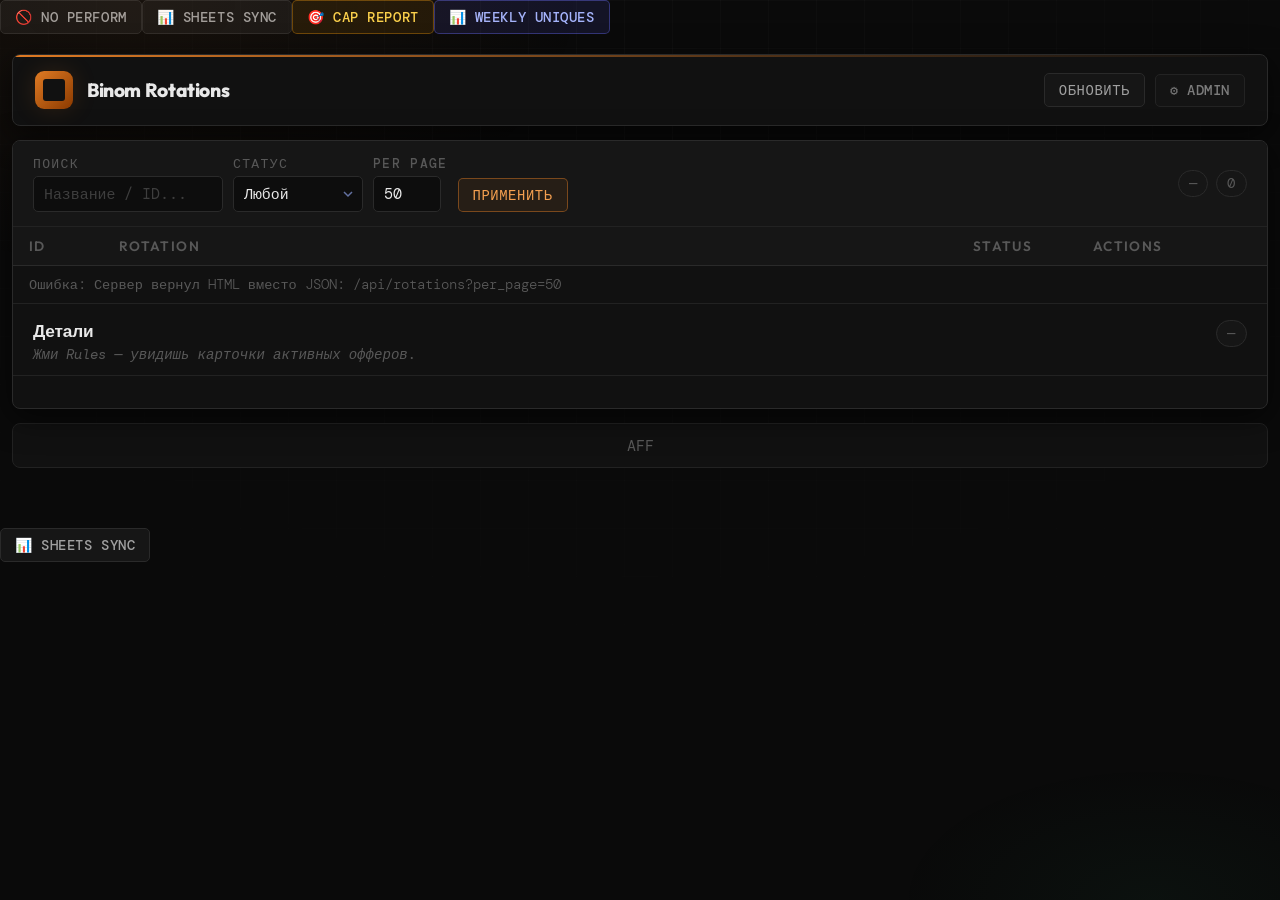
==== templates/index.html @ c3b51c66 "offer auto stop" ====
<!doctype html>
<html lang="ru">
<head>
  <meta charset="UTF-8" />
  <meta name="viewport" content="width=device-width, initial-scale=1.0"/>
  <title>AFF Panel</title>
  <link rel="icon" href="data:image/svg+xml,<svg xmlns='http://www.w3.org/2000/svg' viewBox='0 0 100 100'><text y='.9em' font-size='90'>⚙️</text></svg>">
  <link rel="stylesheet" href="/static/css/styles.css" />
  <link rel="stylesheet" href="/static/css/admin.css" />
</head>
<body>
  <div class="bg"></div>

  <div class="app">
    <header class="topbar">
      <div class="brand">
        <div class="logo"></div>
        <div><div class="title">Binom Rotations</div></div>
      </div>
      <div class="actions">
        <button id="btnRefresh" class="btn">Обновить</button>
        <button class="btn" onclick="openAdmin()" style="opacity:.75;font-size:.85em">⚙️ Admin</button>
      </div>
    </header>

    <section class="panel">
      <div class="panel-head">
        <div class="filters">
          <label class="field"><span>Поиск</span><input id="q" type="text" placeholder="Название / ID..." autocomplete="off"/></label>
          <label class="field"><span>Статус</span>
            <select id="status">
              <option value="">Любой</option>
              <option value="active">active</option>
              <option value="paused">paused</option>
              <option value="deleted">deleted</option>
            </select>
          </label>
          <label class="field small"><span>Per page</span><input id="perPage" type="number" min="1" max="500" value="50"/></label>
          <button id="btnApply" class="btn primary">Применить</button>
        </div>
        <div class="meta">
          <div class="pill" id="serverTime">—</div>
          <div class="pill" id="countPill">0</div>
        </div>
      </div>

      <div class="table-wrap">
        <table class="table">
          <thead><tr>
            <th style="width:90px">ID</th><th>Rotation</th>
            <th style="width:120px">Status</th><th style="width:190px">Actions</th>
          </tr></thead>
          <tbody id="rows"><tr><td colspan="4" class="muted">Нажми "Обновить".</td></tr></tbody>
        </table>
      </div>

      <div class="details">
        <div class="details-head">
          <div>
            <div class="details-title" id="detailsTitle">Детали</div>
            <div class="details-sub" id="detailsSub">Жми Rules — увидишь карточки активных офферов.</div>
          </div>
          <div class="details-search" id="detailsSearchWrap" style="display:none">
            <input id="offerSearch" type="text" placeholder="Поиск оффера..." autocomplete="off"/>
            <span id="offerSearchCount" class="pill">—</span>
          </div>
          <div class="pill" id="detailsMeta">—</div>
        </div>
        <div id="cards" class="cards"></div>
        <pre id="detailsJson" style="display:none">{}</pre>
      </div>
    </section>

    <footer class="footer"><span class="muted">AFF</span></footer>
  </div>

  <!-- ═══════ ADMIN OVERLAY ═══════ -->
  <div id="adminOverlay">

    <!-- Login -->
    <div id="adminLoginScreen">
      <div class="adm-login-box">
        <h2>⚙️ Admin Panel</h2>
        <div class="adm-field"><label>Логин</label><input class="adm-inp" id="admLoginUser" type="text" placeholder="admin"></div>
        <div class="adm-field"><label>Пароль</label><input class="adm-inp" id="admLoginPass" type="password" placeholder="••••••"></div>
        <button class="adm-btn primary" style="width:100%;justify-content:center;margin-top:4px" onclick="admDoLogin()">Войти</button>
        <div class="adm-err" id="admLoginErr"></div>
        <div style="margin-top:14px;text-align:center"><button class="adm-btn sm" onclick="closeAdmin()">← На главную</button></div>
      </div>
    </div>

    <!-- App -->
    <div id="adminApp">

      <!-- Sidebar -->
      <div class="adm-sidebar">
        <div class="adm-logo">
          <div class="adm-logo-dot"></div>
          AFF Panel
        </div>
        <div class="adm-nav">
          <div class="adm-nav-section">Основное</div>
          <div class="adm-nav-item active" onclick="admNav('networks')" id="adm-nav-networks">
            <span class="ico">🌐</span> Сети
          </div>
          <div class="adm-nav-item" onclick="admNav('requests')" id="adm-nav-requests">
            <span class="ico">📋</span> Заявки
            <span id="admPendingBadge" class="adm-nav-badge" style="display:none"></span>
          </div>
          <div class="adm-nav-section">Аналитика</div>
          <div class="adm-nav-item" onclick="admNav('tracking')" id="adm-nav-tracking">
            <span class="ico">📅</span> Трекинг
          </div>
          <div class="adm-nav-item" onclick="admNav('rates')" id="adm-nav-rates">
            <span class="ico">💰</span> Ставки
          </div>
          <div class="adm-nav-section">Настройки</div>
          <div class="adm-nav-item" onclick="admNav('users')" id="adm-nav-users">
            <span class="ico">👥</span> Пользователи
          </div>
        </div>
        <div class="adm-sidebar-bottom">
          <div class="adm-user-chip">
            <div class="adm-avatar" id="admAvatarLetters">AD</div>
            <span id="admSidebarUser">—</span>
            <button class="adm-theme-btn" onclick="admToggleTheme()" title="Сменить тему" id="admThemeBtn">🌙</button>
          </div>
          <div class="adm-sidebar-actions">
            <button class="adm-btn sm danger" onclick="admLogout()">Выйти</button>
            <button class="adm-btn sm" onclick="closeAdmin()">← Главная</button>
          </div>
        </div>
      </div>

      <!-- Main -->
      <div class="adm-main">
        <div class="adm-topbar">
          <span class="adm-topbar-title" id="admTopbarTitle">Сети</span>
          <div class="adm-topbar-actions" id="admTopbarActions"></div>
        </div>
        <div class="adm-content">

          <!-- Networks -->
          <div class="adm-panel active" id="adm-panel-networks">
            <div class="adm-toolbar">
              <button class="adm-btn" onclick="admLoadNetworks()" id="admSyncBtn">🔄 Обновить из Binom</button>
              <span id="admSyncStatus" class="adm-muted" style="font-size:.78em"></span>
            </div>
            <div class="adm-tbl-wrap">
              <table class="adm-tbl">
                <thead><tr>
                  <th>Название</th><th>ID</th><th>Аккаунт партнёра</th>
                  <th>Postback URL</th><th>Статус</th><th>Действия</th>
                </tr></thead>
                <tbody id="admNetworksTbody">
                  <tr><td colspan="6" class="adm-empty">Загрузка…</td></tr>
                </tbody>
              </table>
            </div>
          </div>

          <!-- Requests -->
          <div class="adm-panel" id="adm-panel-requests">
            <div class="adm-toolbar">
              <div class="adm-filter-chips">
                <span class="adm-chip active" onclick="admSetReqFilter(null,this)">Все</span>
                <span class="adm-chip" onclick="admSetReqFilter('pending',this)">⏳ Ожидают</span>
                <span class="adm-chip" onclick="admSetReqFilter('approved',this)">✅ Одобрены</span>
                <span class="adm-chip" onclick="admSetReqFilter('rejected',this)">❌ Отклонены</span>
              </div>
              <button class="adm-btn sm" onclick="admLoadRequests()" style="margin-left:auto">🔄</button>
            </div>
            <div class="adm-tbl-wrap">
              <table class="adm-tbl">
                <thead><tr>
                  <th>Партнёр</th><th>Оффер</th><th>GEO</th><th>Ставка</th>
                  <th>Ссылка</th><th>Комментарий</th><th>Статус</th>
                  <th>Ответ</th><th>Дата</th><th></th>
                </tr></thead>
                <tbody id="admRequestsTbody">
                  <tr><td colspan="10" class="adm-empty">Загрузка…</td></tr>
                </tbody>
              </table>
            </div>
          </div>

          <!-- Tracking -->
          <div class="adm-panel" id="adm-panel-tracking">
            <div class="trk-topbar">
              <div class="trk-topbar-left">
                <button class="trk-btn trk-btn-ghost" onclick="admLoadTracking()">
                  <svg width="14" height="14" fill="none" stroke="currentColor" stroke-width="2" viewBox="0 0 24 24"><path d="M4 4v5h5M20 20v-5h-5M4 9a9 9 0 0 1 15-5.3M20 15a9 9 0 0 1-15 5.3"/></svg>
                  Обновить
                </button>
                <button class="trk-btn trk-btn-ghost" onclick="admRefreshTrackingFD()">
                  <svg width="14" height="14" fill="none" stroke="currentColor" stroke-width="2" viewBox="0 0 24 24"><circle cx="12" cy="12" r="10"/><path d="m4.93 4.93 14.14 14.14"/></svg>
                  Обновить FD
                </button>
              </div>
              <button class="trk-btn trk-btn-primary" onclick="admToggleTrackingForm()">
                <svg width="14" height="14" fill="none" stroke="currentColor" stroke-width="2" viewBox="0 0 24 24"><path d="M12 5v14M5 12h14"/></svg>
                Добавить оффер
              </button>
            </div>
            <div id="admTrackingFormWrap" style="margin-bottom:20px">
              <div id="admTrackingForm" style="display:none" class="trk-add-form">
                <div class="trk-form-title">Добавить оффер в трекинг</div>
                <div class="adm-form-row" style="grid-template-columns:1fr 1fr 1fr">
                  <div class="adm-field"><label>Binom ID оффера *</label>
                    <input class="adm-inp" id="trkOfferId" type="text" placeholder="1234">
                  </div>
                  <div class="adm-field"><label>Название *</label>
                    <input class="adm-inp" id="trkName" type="text" placeholder="CAP30! Leon [TR]">
                  </div>
                  <div class="adm-field"><label>Партнёр</label>
                    <input class="adm-inp" id="trkPartner" type="text" placeholder="Partner name">
                  </div>
                </div>
                <div class="adm-form-row" style="grid-template-columns:1fr 1fr 1fr 1fr">
                  <div class="adm-field"><label>Дата старта *</label>
                    <input class="adm-inp" id="trkStartDate" type="date">
                  </div>
                  <div class="adm-field"><label>Кап</label>
                    <input class="adm-inp" id="trkMaxCap" type="number" placeholder="30">
                  </div>
                  <div class="adm-field"><label>Ротация</label>
                    <select class="adm-inp" id="trkRotId">
                      <option value="">— не выбрано —</option>
                      <option value="121">Crash (#121)</option>
                      <option value="118">Betting (#118)</option>
                      <option value="124">Casino (#124)</option>
                      <option value="61">Slots (#61)</option>
                      <option value="117">Mixed (#117)</option>
                    </select>
                  </div>
                  <div class="adm-field"><label>GEO</label>
                    <input class="adm-inp" id="trkGeo" type="text" placeholder="TR">
                  </div>
                </div>
                <div class="adm-form-row" style="grid-template-columns:1fr 1fr">
                  <div class="adm-field"><label>Ставка *</label>
                    <input class="adm-inp" id="trkRate" type="number" step="0.01" placeholder="25">
                  </div>
                  <div class="adm-field"><label>Валюта</label>
                    <select class="adm-inp" id="trkCurrency">
                      <option value="USD">USD $</option>
                      <option value="EUR">EUR €</option>
                      <option value="BRL">BRL R$</option>
                      <option value="GBP">GBP £</option>
                      <option value="TRY">TRY ₺</option>
                      <option value="UAH">UAH ₴</option>
                      <option value="PLN">PLN zł</option>
                    </select>
                  </div>
                </div>
                <div class="adm-err" id="trkErr" style="margin-bottom:12px"></div>
                <div style="display:flex;gap:8px">
                  <button class="trk-btn trk-btn-primary" onclick="admSubmitTrackingManual()">
                    <svg width="14" height="14" fill="none" stroke="currentColor" stroke-width="2" viewBox="0 0 24 24"><path d="M12 5v14M5 12h14"/></svg>
                    Добавить
                  </button>
                  <button class="trk-btn trk-btn-ghost" onclick="admToggleTrackingForm()">Отмена</button>
                </div>
              </div>
            </div>
            <div id="admTrackingTable">
              <div class="adm-empty">Загрузка...</div>
            </div>
          </div>

          <!-- Rates -->
          <div class="adm-panel" id="adm-panel-rates">
            <div class="adm-toolbar">
              <input id="ratesSearch" class="adm-inp" type="text" placeholder="Поиск по GEO..."
                     style="max-width:220px" oninput="admFilterRates(this.value)">
              <button class="adm-btn sm" onclick="admLoadRates()" style="margin-left:auto">🔄</button>
            </div>
            <div id="admRatesContent"><div class="adm-empty">Загрузка...</div></div>
          </div>

          <!-- Users -->
          <div class="adm-panel" id="adm-panel-users">
            <div class="adm-toolbar">
              <button class="adm-btn primary" onclick="admOpenCreateUser()">+ Добавить пользователя</button>
              <button class="adm-btn sm" onclick="admLoadUsers()">🔄</button>
            </div>
            <div class="adm-tbl-wrap">
              <table class="adm-tbl">
                <thead><tr><th>Логин</th><th>Роль</th><th>UID</th><th>Создан</th><th>Действия</th></tr></thead>
                <tbody id="admUsersTbody">
                  <tr><td colspan="5" class="adm-empty">Загрузка…</td></tr>
                </tbody>
              </table>
            </div>
          </div>

        </div>
      </div>
    </div>
  </div>



  <!-- Network Drawer -->
  <div class="adm-drawer" id="admDrawer">
    <div class="adm-drawer-header">
      <span class="adm-drawer-title" id="admDrawerTitle">Настройки сети</span>
      <button class="adm-btn sm" onclick="admCloseDrawer()">✕</button>
    </div>
    <div class="adm-drawer-body" id="admDrawerBody"></div>
  </div>

  <!-- Modal: Approve -->
  <div class="adm-overlay" id="admModalApprove" style="display:none">
    <div class="adm-modal" style="width:640px;max-height:92vh;overflow-y:auto">
      <div class="adm-modal-title">✅ Одобрить + создать оффер в Binom</div>

      <!-- Инфо о заявке -->
      <div id="admApproveInfo" style="background:#0f1724;border:1px solid #1e2d45;border-radius:8px;padding:10px 14px;margin-bottom:16px;font-size:.8em;color:#94a3b8;line-height:1.9"></div>

      <div style="font-size:.72em;color:#60a5fa;text-transform:uppercase;letter-spacing:.07em;margin-bottom:10px">🎯 Оффер в Binom</div>

      <div class="adm-field">
        <label>Название *</label>
        <input class="adm-inp" id="admApproveOfferName" type="text" placeholder="CAP20! BetBoom + 50 EUR (FR)">
      </div>

      <div class="adm-field">
        <label>URL оффера *</label>
        <input class="adm-inp" id="admApproveUrl" type="text" placeholder="https://...&afp1={clickid}">
        <div style="margin-top:5px;display:flex;gap:6px;flex-wrap:wrap">
          <span class="adm-uid-pill" style="cursor:pointer;font-size:.72em" onclick="admInsertToken('{clickid}')">+ {clickid}</span>
          <span class="adm-uid-pill" style="cursor:pointer;font-size:.72em" onclick="admInsertToken('{traffic_source_name}')">+ {traffic_source_name}</span>
          <span class="adm-uid-pill" style="cursor:pointer;font-size:.72em" onclick="admInsertToken('{campaign_id}')">+ {campaign_id}</span>
          <span class="adm-uid-pill" style="cursor:pointer;font-size:.72em" onclick="admInsertToken('{country}')">+ {country}</span>
        </div>
      </div>

      <div class="adm-field">
        <label>Postback URL</label>
        <input class="adm-inp" id="admApprovePostback" type="text" placeholder="https://tracker.com/postback?cnv_id={afp1}&cnv_status=ftd&payout={Comission_Amount}">
      </div>

      <div class="adm-form-row">
        <div class="adm-field">
          <label>Affiliate Network</label>
          <select class="adm-inp" id="admApproveAffNet">
            <option value="">⏳ загрузка...</option>
          </select>
        </div>
        <div class="adm-field">
          <label>Country (GEO)</label>
          <div style="position:relative">
            <input class="adm-inp" id="admApproveCountryQ" type="text" placeholder="DE, FR, US... или название"
                   autocomplete="off" oninput="admFilterCountries(this.value)" onfocus="admShowCountryDrop()"
                   style="padding-right:28px">
            <input type="hidden" id="admApproveCountry">
            <div id="admCountryDrop" style="display:none;position:absolute;z-index:999;top:100%;left:0;right:0;
                 max-height:180px;overflow-y:auto;background:#1a2333;border:1px solid #334155;border-radius:8px;
                 margin-top:2px;box-shadow:0 8px 24px rgba(0,0,0,.5)"></div>
          </div>
        </div>
      </div>

      <div class="adm-form-row" style="grid-template-columns:1fr 1fr 1fr">
        <div class="adm-field">
          <label>Payout</label>
          <input class="adm-inp" id="admApprovePayout" type="number" step="0.01" placeholder="0">
        </div>
        <div class="adm-field">
          <label>Валюта</label>
          <select class="adm-inp" id="admApproveCurrency">
            <option value="USD">USD $</option>
            <option value="EUR">EUR €</option>
            <option value="BRL">BRL R$</option>
            <option value="GBP">GBP £</option>
            <option value="CAD">CAD $</option>
            <option value="AUD">AUD $</option>
            <option value="TRY">TRY ₺</option>
            <option value="UAH">UAH ₴</option>
            <option value="KZT">KZT ₸</option>
            <option value="PLN">PLN zł</option>
          </select>
        </div>
        <div class="adm-field" style="display:flex;align-items:flex-end;padding-bottom:12px">
          <label style="display:flex;align-items:center;gap:6px;cursor:pointer;font-size:.8em;color:#94a3b8">
            <input type="checkbox" id="admApproveAutoPayout" checked style="accent-color:#6366f1"> Auto payout
          </label>
        </div>
      </div>

      <!-- Conversion cap -->
      <div style="margin-bottom:10px">
        <label style="display:flex;align-items:center;gap:6px;cursor:pointer;font-size:.82em;color:#94a3b8">
          <input type="checkbox" id="admApproveConvCap" style="accent-color:#6366f1"
                 onchange="document.getElementById('admCapFields').style.display=this.checked?'block':'none'">
          Conversion cap
        </label>
      </div>
      <div id="admCapFields" style="display:none;background:#0f1724;border:1px solid #1e2d45;border-radius:8px;padding:12px;margin-bottom:12px">
        <div class="adm-form-row">
          <div class="adm-field" style="margin-bottom:0">
            <label>Max cap</label>
            <input class="adm-inp" id="admApproveMaxCap" type="number" min="1" placeholder="20">
          </div>
          <div class="adm-field" style="margin-bottom:0">
            <label>Reset every (сек)</label>
            <input class="adm-inp" id="admApproveResetSec" type="number" placeholder="86400 = 1 день">
          </div>
        </div>
        <div class="adm-field" style="margin-top:10px;margin-bottom:0">
          <label>Reset starting from</label>
          <input class="adm-inp" id="admApproveResetFrom" type="datetime-local">
        </div>
      </div>

      <!-- Alternative offer -->
      <div class="adm-field">
        <label>Alternative offer (при переполненном капе)</label>
        <div style="display:flex;gap:8px;margin-bottom:6px">
          <input class="adm-inp" id="admAltOfferSearch" type="text" placeholder="Поиск по названию / стране..."
                 style="flex:1" oninput="admSearchAltOffers(this.value)">
          <button class="adm-btn sm" onclick="admSearchAltOffers('')">Все</button>
        </div>
        <select class="adm-inp" id="admApproveAltOffer" size="4" style="height:88px">
          <option value="">— нет —</option>
        </select>
      </div>

      <!-- Priority — настройка пути в ротации, не поля оффера -->
      <div class="adm-field">
        <label>Priority <span style="color:#475569;font-size:.75em">(применяется к пути в ротации)</span></label>
        <select class="adm-inp" id="admApprovePriority">
          <option value="offers_alternative">Offers in path, Alternative offer</option>
          <option value="alternative_offers">Alternative offer, Offers in path</option>
          <option value="offers_only">Offers in path only</option>
        </select>
      </div>

      <div style="border-top:1px solid #1e2d45;margin:14px 0"></div>

      <!-- Ротации (мультивыбор) -->
      <div style="font-size:.72em;color:#818cf8;text-transform:uppercase;letter-spacing:.07em;margin-bottom:10px">📌 Добавить в ротации</div>

      <div class="adm-field">
        <label>Выберите ротации <span style="color:#475569;font-size:.75em">(можно несколько)</span></label>
        <div id="admRotationsList" style="display:flex;flex-direction:column;gap:6px;margin-bottom:10px">
          <!-- Заполняется JS -->
        </div>
      </div>

      <div class="adm-field" style="display:flex;gap:12px;align-items:flex-end">
        <div style="flex:1">
          <label>GEO <span style="color:#475569;font-size:.75em">(одно для всех выбранных ротаций)</span></label>
          <select class="adm-inp" id="admApproveGeo">
            <option value="">— выберите GEO —</option>
          </select>
        </div>
        <div style="width:90px">
          <label>Вес</label>
          <input class="adm-inp" id="admApproveWeight" type="number" value="50" min="1" max="100">
        </div>
        <button class="adm-btn sm" onclick="admLoadAllGeos()" id="admLoadGeosBtn" style="margin-bottom:12px">GEO ↓</button>
      </div>

      <!-- скрытый input для совместимости со старым кодом -->
      <input type="hidden" id="admApproveRotId">

      <div id="admApproveBindomErr" style="color:#e05050;font-size:.78em;min-height:18px;margin-bottom:4px"></div>

      <div style="border-top:1px solid #1e2d45;margin:12px 0"></div>

      <div class="adm-field">
        <label>Комментарий партнёру</label>
        <textarea class="adm-inp" id="admApproveComment" rows="2" placeholder="Принято!"></textarea>
      </div>

      <div class="adm-modal-actions">
        <button class="adm-btn" onclick="admCloseModal('admModalApprove')">Отмена</button>
        <button class="adm-btn" onclick="admSubmitApproveOnly()">Только статус ✓</button>
        <button class="adm-btn success" onclick="admSubmitApprove()">🚀 Создать оффер + одобрить</button>
      </div>
    </div>
  </div>

  <!-- Modal: Reject -->
  <div class="adm-overlay" id="admModalReject" style="display:none">
    <div class="adm-modal">
      <div class="adm-modal-title">❌ Отклонить заявку</div>
      <div class="adm-field">
        <label>Причина</label>
        <textarea class="adm-inp" id="admRejectComment" placeholder="Укажите причину…"></textarea>
      </div>
      <div class="adm-modal-actions">
        <button class="adm-btn" onclick="admCloseModal('admModalReject')">Отмена</button>
        <button class="adm-btn danger" onclick="admSubmitReject()">✗ Отклонить</button>
      </div>
    </div>
  </div>

  <!-- Modal: Create network -->
  <div class="adm-overlay" id="admModalCreateNet" style="display:none">
    <div class="adm-modal">
      <div class="adm-modal-title">🌐 Новая сеть</div>
      <div class="adm-field">
        <label>Название *</label>
        <input class="adm-inp" id="admCnName" type="text" placeholder="MyPartners Network">
      </div>
      <div class="adm-field">
        <label>Postback URL</label>
        <input class="adm-inp" id="admCnPostback" type="text" placeholder="https://...">
      </div>
      <div class="adm-field">
        <label>Заметки</label>
        <textarea class="adm-inp" id="admCnNotes"></textarea>
      </div>
      <div class="adm-err" id="admCnErr"></div>
      <div class="adm-modal-actions">
        <button class="adm-btn" onclick="admCloseModal('admModalCreateNet')">Отмена</button>
        <button class="adm-btn primary" onclick="admSubmitCreateNet()">Создать</button>
      </div>
    </div>
  </div>

  <!-- Modal: Create user -->
  <div class="adm-overlay" id="admModalCreateUser" style="display:none">
    <div class="adm-modal">
      <div class="adm-modal-title">👤 Новый пользователь</div>
      <div class="adm-form-row">
        <div class="adm-field">
          <label>Логин *</label>
          <input class="adm-inp" id="admCuUser" type="text" placeholder="partner1">
        </div>
        <div class="adm-field">
          <label>Пароль *</label>
          <input class="adm-inp" id="admCuPass" type="password">
        </div>
      </div>
      <div class="adm-field">
        <label>Роль</label>
        <select class="adm-inp" id="admCuRole">
          <option value="partner">Партнёр</option>
          <option value="admin">Администратор</option>
        </select>
      </div>
      <div class="adm-err" id="admCuErr"></div>
      <div class="adm-modal-actions">
        <button class="adm-btn" onclick="admCloseModal('admModalCreateUser')">Отмена</button>
        <button class="adm-btn primary" onclick="admSubmitCreateUser()">Создать</button>
      </div>
    </div>
  </div>



  <script src="/static/js/app.js"></script>
  <script src="/static/js/admin.js"></script>
</body>
</html>
---- static/css/styles.css ----
/* ══════════════════════════════════════════════
   Binom Rotations Panel — Minimal Amber
   ══════════════════════════════════════════════ */

@import url('https://fonts.googleapis.com/css2?family=DM+Mono:ital,wght@0,300;0,400;0,500;1,300&family=Outfit:wght@500;600;700;800&display=swap');

/* ─── Variables ─────────────────────────────── */
:root {
  --bg:       #0a0a0a;
  --s0:       #0d0d0d;
  --s1:       #111111;
  --s2:       #161616;
  --s3:       #1a1a1a;
  --s4:       #1f1f1f;
  --border:   #222222;
  --border2:  #2a2a2a;
  --border3:  #363636;

  --accent:   #e07b24;
  --accent2:  #f5a050;
  --glow:     rgba(224,123,36,.15);
  --green:    #3ecf8e;
  --green-bg: rgba(62,207,142,.08);
  --orange:   #e07b24;
  --red:      #e05050;

  --text:     #e8e8e8;
  --text2:    #a0a0a0;
  --muted:    #585858;
  --muted2:   #3e3e3e;

  --r:        8px;
  --r-sm:     5px;
  --r-xs:     3px;

  --mono:    'DM Mono', 'Courier New', monospace;
  --display: 'Outfit', sans-serif;
  --shadow:  0 8px 32px rgba(0,0,0,.6);
}

/* ─── Reset ─────────────────────────────────── */
*, *::before, *::after { box-sizing: border-box; margin: 0; padding: 0; }
html { font-size: 16px; -webkit-font-smoothing: antialiased; color-scheme: dark; }
body {
  font-family: var(--mono);
  background: var(--bg);
  color: var(--text);
  min-height: 100vh;
  overflow-x: hidden;
}

/* ─── Background ────────────────────────────── */
.bg {
  position: fixed; inset: 0; z-index: 0; pointer-events: none;
  background:
    radial-gradient(ellipse 60% 50% at 10% 0%, rgba(224,123,36,.06) 0%, transparent 60%),
    radial-gradient(ellipse 40% 30% at 90% 100%, rgba(62,207,142,.04) 0%, transparent 50%);
}
.bg::after {
  content: '';
  position: absolute; inset: 0;
  background-image:
    linear-gradient(rgba(255,255,255,.025) 1px, transparent 1px),
    linear-gradient(90deg, rgba(255,255,255,.025) 1px, transparent 1px);
  background-size: 48px 48px;
  mask-image: radial-gradient(ellipse 90% 80% at 50% 10%, black, transparent 90%);
}

/* ─── App ────────────────────────────────────── */
.app {
  position: relative; z-index: 1;
  max-width: 1600px; margin: 0 auto;
  padding: 20px 12px 60px;
  display: flex; flex-direction: column; gap: 14px;
}

/* ─── Topbar ─────────────────────────────────── */
.topbar {
  display: flex; align-items: center; justify-content: space-between;
  padding: 16px 22px;
  background: var(--s1); border: 1px solid var(--border2);
  border-radius: var(--r); box-shadow: var(--shadow);
  position: relative; overflow: hidden;
}
.topbar::before {
  content: '';
  position: absolute; top: 0; left: 0; right: 0; height: 2px;
  background: linear-gradient(90deg, var(--accent) 0%, rgba(224,123,36,.3) 60%, transparent 100%);
}

.brand { display: flex; align-items: center; gap: 14px; }
.logo {
  width: 38px; height: 38px; border-radius: 9px;
  background: linear-gradient(135deg, var(--accent) 0%, #8b3a00 100%);
  box-shadow: 0 0 24px var(--glow);
  position: relative; flex-shrink: 0;
}
.logo::after {
  content: '';
  position: absolute; inset: 8px; border-radius: 3px; background: var(--s1);
}
.title { font-family: var(--display); font-size: 1.2rem; font-weight: 800; letter-spacing: -.02em; color: var(--text); }
.sub { font-size: 0.85rem; color: var(--muted); margin-top: 2px; letter-spacing: .02em; }

/* ─── Buttons ────────────────────────────────── */
.btn {
  display: inline-flex; align-items: center; gap: 6px;
  padding: 7px 14px; border-radius: var(--r-sm);
  border: 1px solid var(--border2); background: var(--s2);
  color: var(--text2);
  font-family: var(--mono); font-size: 0.87rem; font-weight: 500;
  cursor: pointer; white-space: nowrap; letter-spacing: .04em;
  text-transform: uppercase;
  transition: border-color .15s, color .15s, background .15s, box-shadow .15s;
}
.btn:hover { border-color: var(--border3); color: var(--text); background: var(--s4); }
.btn:active { transform: scale(.97); }
.btn.primary {
  border-color: rgba(224,123,36,.45); color: var(--accent2);
  background: rgba(224,123,36,.08);
}
.btn.primary:hover {
  background: rgba(224,123,36,.2); border-color: var(--accent); color: #fff;
  box-shadow: 0 0 18px var(--glow);
}

/* ─── Panel ──────────────────────────────────── */
.panel {
  background: var(--s1); border: 1px solid var(--border2);
  border-radius: var(--r); box-shadow: var(--shadow);
  overflow: hidden; animation: slideUp .35s ease both;
}
@keyframes slideUp {
  from { opacity:0; transform: translateY(10px); }
  to   { opacity:1; transform: translateY(0); }
}

.panel-head {
  display: flex; align-items: center; justify-content: space-between;
  flex-wrap: wrap; gap: 12px;
  padding: 14px 20px; border-bottom: 1px solid var(--border); background: var(--s2);
}

/* ─── Filters ────────────────────────────────── */
.filters { display: flex; align-items: flex-end; flex-wrap: wrap; gap: 10px; }
.field { display: flex; flex-direction: column; gap: 4px; }
.field span { font-size: 0.82rem; text-transform: uppercase; letter-spacing: .1em; color: var(--muted); font-weight: 500; }
.field input, .field select {
  background: var(--s0); border: 1px solid var(--border2); border-radius: var(--r-sm);
  color: var(--text); font-family: var(--mono); font-size: 0.93rem;
  padding: 7px 10px; outline: none; width: 190px; -webkit-appearance: none;
  transition: border-color .15s, box-shadow .15s;
}
.field.small input { width: 68px; }
.field select {
  width: 130px; cursor: pointer;
  background-image: url("data:image/svg+xml,%3Csvg xmlns='http://www.w3.org/2000/svg' width='10' height='7' viewBox='0 0 10 7'%3E%3Cpolyline fill='none' stroke='%236270a0' stroke-width='1.5' points='1,1 5,5 9,1'/%3E%3C/svg%3E");
  background-repeat: no-repeat; background-position: right 9px center; padding-right: 26px;
}
.field input:focus, .field select:focus { border-color: var(--accent); box-shadow: 0 0 0 2px var(--glow); }
.field input::placeholder { color: var(--muted2); }

/* ─── Pills ──────────────────────────────────── */
.meta { display: flex; align-items: center; gap: 8px; }
.pill {
  display: inline-flex; align-items: center; padding: 4px 10px; border-radius: 20px;
  border: 1px solid var(--border2); background: var(--s2);
  font-size: 0.85rem; color: var(--muted); letter-spacing: .04em; white-space: nowrap;
}

/* ─── Table ──────────────────────────────────── */
.table-wrap { overflow-x: auto; border-bottom: 1px solid var(--border); max-height: 420px; overflow-y: auto; }
.table { width: 100%; border-collapse: collapse; font-size: 0.95rem; }
.table thead { background: var(--s2); position: sticky; top: 0; z-index: 2; }
.table th {
  padding: 10px 16px; text-align: left;
  font-family: var(--display); font-size: 0.85rem; font-weight: 600;
  text-transform: uppercase; letter-spacing: .1em; color: var(--muted);
  border-bottom: 1px solid var(--border2); white-space: nowrap;
}
.table td { padding: 10px 16px; border-bottom: 1px solid var(--border); vertical-align: middle; }
.table tbody tr { transition: background .12s; }
.table tbody tr:hover td { background: rgba(255,255,255,.03); }
.table tbody tr:last-child td { border-bottom: none; }
.table td:first-child { font-size: 0.85rem; color: var(--muted); font-weight: 300; }
.table td:last-child { white-space: nowrap; }

.link { color: var(--text); font-weight: 500; cursor: pointer; transition: color .15s; }
.link:hover { color: var(--accent2); }

/* Status badges */
.badge {
  display: inline-flex; align-items: center; gap: 6px;
  padding: 3px 9px; border-radius: 20px;
  font-size: 0.88rem; font-weight: 500; letter-spacing: .02em;
}
.dot { width: 5px; height: 5px; border-radius: 50%; flex-shrink: 0; }
.dot.ok   { background: var(--green); box-shadow: 0 0 6px var(--green); animation: blink 2s ease infinite; }
.dot.warn { background: var(--orange); }
.dot.bad  { background: var(--red); }
.badge:has(.dot.ok)   { background: var(--green-bg); color: var(--green); border: 1px solid rgba(34,212,122,.22); }
.badge:has(.dot.warn) { background: rgba(247,155,42,.08); color: var(--orange); border: 1px solid rgba(247,155,42,.22); }
.badge:has(.dot.bad)  { background: rgba(247,66,66,.08); color: var(--red); border: 1px solid rgba(247,66,66,.2); }

@keyframes blink { 0%,100% { opacity:1; } 50% { opacity:.3; } }

/* ─── Details section ────────────────────────── */
.details { padding: 0; display: flex; flex-direction: column; }
.details-head {
  display: flex; align-items: flex-start; justify-content: space-between;
  padding: 16px 20px 12px; border-bottom: 1px solid var(--border);
  gap: 12px; flex-wrap: wrap;
}
.details-title { font-family: var(--display); font-size: 1.08rem; font-weight: 700; letter-spacing: -.01em; color: var(--text); }
.details-sub { font-size: 0.88rem; color: var(--muted); margin-top: 3px; font-style: italic; }

/* ─── Cards (fallback grid) ──────────────────── */
.cards {
  padding: 16px 20px;
  display: grid;
  grid-template-columns: repeat(auto-fill, minmax(280px, 1fr));
  gap: 12px;
}

.card {
  background: var(--s2); border: 1px solid var(--border2);
  border-radius: var(--r); padding: 14px 16px;
  transition: border-color .15s, box-shadow .15s, transform .15s;
  animation: cardIn .2s ease both;
  position: relative; overflow: hidden;
}
.card::before {
  content: ''; position: absolute; top: 0; left: 0; right: 0; height: 2px;
  background: linear-gradient(90deg, var(--accent), transparent 80%);
  opacity: 0; transition: opacity .2s;
}
.card:hover { border-color: rgba(224,123,36,.5); box-shadow: 0 0 20px var(--glow); transform: translateY(-2px); }
.card:hover::before { opacity: 1; }

@keyframes cardIn {
  from { opacity:0; transform: scale(.97) translateY(5px); }
  to   { opacity:1; transform: scale(1) translateY(0); }
}

.card-top { display: flex; justify-content: space-between; align-items: flex-start; gap: 10px; margin-bottom: 10px; }
.card-title { font-size: 0.99rem; font-weight: 600; color: var(--text); line-height: 1.3; }
.card-sub { font-size: 0.88rem; color: var(--muted); margin-top: 3px; line-height: 1.6; }

.weight {
  display: inline-flex; align-items: center; justify-content: center;
  min-width: 32px; height: 22px; padding: 0 7px; border-radius: var(--r-xs);
  background: rgba(224,123,36,.12); border: 1px solid rgba(224,123,36,.25);
  color: var(--accent2); font-size: 0.85rem; font-weight: 600;
  white-space: nowrap; flex-shrink: 0;
}

/* ═══════════════════════════════════════════════
   ACCORDION  (renderGeoAccordion)
   ═══════════════════════════════════════════════ */
.cards:has(.accordion) {
  display: block;
  padding: 14px 20px;
}

.accordion {
  padding: 0;
  display: flex;
  flex-wrap: wrap;
  gap: 8px;
  align-items: flex-start;
}

/* GEO group */
.geo {
  border: 1px solid var(--border2); border-radius: var(--r);
  overflow: hidden; background: var(--s2);
  transition: box-shadow .2s;
  animation: cardIn .22s ease both;
  flex: 1 1 320px; min-width: 280px;
}
.geo.open { box-shadow: 0 4px 24px rgba(0,0,0,.35); }

/* GEO header */
.geo-head {
  display: flex; align-items: center; justify-content: space-between;
  padding: 12px 16px; cursor: pointer; user-select: none;
  background: var(--s3); transition: background .15s; gap: 10px;
  position: relative;
}
.geo-head::before {
  content: '';
  position: absolute; left: 0; top: 0; bottom: 0; width: 3px;
  background: var(--accent); border-radius: 0 2px 2px 0; opacity: .8;
  opacity: 0; transition: opacity .15s;
}
.geo.open .geo-head::before { opacity: 1; }
.geo-head:hover { background: var(--s4); }

.geo-title {
  font-family: var(--display);
  font-size: 1.03rem; font-weight: 700; color: var(--text); letter-spacing: -.01em;
}

.geo-meta { display: flex; align-items: center; gap: 8px; flex-shrink: 0; }
.geo-meta span {
  font-size: 0.86rem; color: var(--muted);
  background: var(--s0); border: 1px solid var(--border);
  border-radius: 20px; padding: 2px 9px; letter-spacing: .04em;
}
/* chevron — last span */
.geo-meta span:last-child {
  background: transparent; border: none; padding: 0;
  font-size: 0.98rem; color: var(--muted2);
  transition: transform .25s ease;
  display: inline-block; width: 14px; text-align: center;
  line-height: 1;
}
.geo.open .geo-meta span:last-child { transform: rotate(180deg); }

/* GEO body */
.geo-body { max-height: 0; overflow: hidden; transition: max-height .3s ease; }
.geo.open .geo-body { max-height: 99999px; }

/* ─── Offer row ──────────────────────────────── */
.offer-row {
  display: flex; align-items: center; justify-content: space-between;
  gap: 12px; padding: 10px 16px;
  border-top: 1px solid var(--border);
  transition: background .12s; position: relative;
}
.offer-row:hover { background: rgba(224,123,36,.04); }
.offer-row::before {
  content: ''; position: absolute; left: 0; top: 0; bottom: 0; width: 2px;
  background: var(--green); opacity: 0; transition: opacity .15s;
}
.offer-row:hover::before { opacity: 1; }

.offer-left { min-width: 0; flex: 1; }

.offer-name {
  font-size: 0.95rem; font-weight: 500; color: var(--text); line-height: 1.3;
  white-space: nowrap; overflow: hidden; text-overflow: ellipsis;
}

.offer-sub { margin-top: 3px; font-size: 0.85rem; color: var(--muted); line-height: 1.65; }

.offer-weight {
  flex-shrink: 0;
  display: inline-flex; align-items: center; justify-content: center;
  min-width: 58px; height: 22px; padding: 0 8px; border-radius: var(--r-xs);
  background: var(--green-bg); border: 1px solid rgba(34,212,122,.2);
  color: var(--green); font-size: 0.88rem; font-weight: 600;
  letter-spacing: .02em; white-space: nowrap;
}

/* ─── JSON pre ───────────────────────────────── */
#detailsJson {
  margin: 14px 20px;
  background: var(--s0); border: 1px solid var(--border); border-radius: var(--r-sm);
  padding: 14px 16px;
  font-family: var(--mono); font-size: 0.85rem; color: var(--muted);
  line-height: 1.65; overflow-x: auto; white-space: pre-wrap; word-break: break-all;
}

/* ─── Muted ──────────────────────────────────── */
.muted { color: var(--muted); font-size: 0.93rem; }

/* ─── Footer ─────────────────────────────────── */
.footer {
  padding: 11px 16px; text-align: center;
  border: 1px solid var(--border); border-radius: var(--r); background: var(--s1);
}
.footer code {
  font-family: var(--mono); font-size: 0.85rem; color: var(--accent2);
  background: rgba(224,123,36,.1); border: 1px solid rgba(224,123,36,.18);
  border-radius: var(--r-xs); padding: 1px 6px;
}

/* ─── Scrollbar ──────────────────────────────── */
::-webkit-scrollbar { width: 5px; height: 5px; }
::-webkit-scrollbar-track { background: var(--bg); }
::-webkit-scrollbar-thumb { background: var(--border2); border-radius: 99px; }
::-webkit-scrollbar-thumb:hover { background: var(--border3); }
::selection { background: var(--accent); color: #fff; }

/* ─── Responsive ─────────────────────────────── */
@media (max-width: 640px) {
  .panel-head { flex-direction: column; align-items: flex-start; }
  .filters { flex-direction: column; align-items: stretch; }
  .field input, .field select, .field.small input { width: 100%; }
  .accordion { padding: 10px 12px; }
  .geo-head { padding: 10px 12px; }
  .offer-row { padding: 9px 12px; }
  .offer-name { white-space: normal; }
}

/* ─── Details search ─────────────────────────── */
.details-head {
  flex-wrap: wrap;
}

.details-search {
  display: flex;
  align-items: center;
  gap: 8px;
  flex: 1;
  max-width: 340px;
  margin: 0 12px;
}

.details-search input {
  flex: 1;
  background: var(--s0);
  border: 1px solid var(--border2);
  border-radius: var(--r-sm);
  color: var(--text);
  font-family: var(--mono);
  font-size: 0.93rem;
  padding: 7px 10px;
  outline: none;
  transition: border-color .15s, box-shadow .15s;
  min-width: 0;
}
.details-search input:focus {
  border-color: var(--accent);
  box-shadow: 0 0 0 3px var(--glow);
}
.details-search input::placeholder { color: var(--muted2); }

/* highlight matched offer name */
.offer-name mark {
  background: rgba(224,123,36,.35);
  color: var(--accent2);
  border-radius: 2px;
  padding: 0 1px;
}

/* dim non-matching GEO when search active */
.geo.search-hidden {
  display: none;
}

/* ─── DPU button ─────────────────────────────── */
.btn.dpu-btn {
  border-color: rgba(34,212,122,.35);
  color: var(--green);
  background: rgba(34,212,122,.08);
}
.btn.dpu-btn:hover {
  background: rgba(34,212,122,.18);
  border-color: var(--green);
  color: #fff;
  box-shadow: 0 0 14px rgba(34,212,122,.2);
}

/* ─── offer-right (weight + dpu side by side) ── */
.offer-right {
  display: flex;
  align-items: center;
  gap: 8px;
  flex-shrink: 0;
}

/* ─── DPU badge in offer row ─────────────────── */
.dpu-badge {
  display: inline-flex;
  flex-direction: column;
  align-items: center;
  justify-content: center;
  min-width: 62px;
  padding: 3px 8px;
  border-radius: var(--r-xs);
  border: 1px solid transparent;
  font-size: 0.85rem;
  line-height: 1.3;
  text-align: center;
  flex-shrink: 0;
}

.dpu-val {
  font-size: 0.93rem;
  font-weight: 600;
  display: block;
}

.dpu-period {
  font-size: 0.8rem;
  opacity: .7;
  display: block;
  letter-spacing: .03em;
}

/* цвета */
.dpu-high   { background: rgba(34,212,122,.12); border-color: rgba(34,212,122,.25); color: var(--green); }
.dpu-mid    { background: rgba(247,155,42,.1);  border-color: rgba(247,155,42,.25); color: var(--orange); }
.dpu-low    { background: rgba(247,66,66,.1);   border-color: rgba(247,66,66,.2);   color: var(--red); }
.dpu-zero   { background: var(--s3);            border-color: var(--border);        color: var(--muted); }
.dpu-nodata { background: var(--s3);            border-color: var(--border2);       color: var(--muted2);
              font-style: italic; }

/* ─── DPU loading state ──────────────────────── */
.dpu-loading {
  display: flex;
  align-items: center;
  gap: 16px;
  padding: 32px 20px;
  color: var(--muted2);
  font-size: 0.97rem;
  line-height: 1.6;
}

.dpu-spinner {
  width: 28px; height: 28px;
  border: 2px solid var(--border2);
  border-top-color: var(--green);
  border-radius: 50%;
  flex-shrink: 0;
  animation: spin .8s linear infinite;
}

@keyframes spin { to { transform: rotate(360deg); } }

/* ─── $Unic button in GEO card ──────────────────── */
.dpu-geo-btn {
  font-size: 0.85rem;
  padding: 3px 8px;
  border-color: rgba(34,212,122,.3);
  color: var(--green);
  background: rgba(62,207,142,.07);
  cursor: pointer;
  flex-shrink: 0;
}
.dpu-geo-btn:hover {
  background: rgba(34,212,122,.18);
  border-color: var(--green);
  color: #fff;
}
.dpu-geo-btn:disabled {
  opacity: .5;
  cursor: wait;
}

/* Chevron отдельно чтобы кнопка не ломала layout */
.geo-meta .chevron {
  margin-left: 2px;
}

/* ─── Weekly Uniques Panel ──────────────────────────────────────── */
.weekly-open-btn {
  background: rgba(99,102,241,.12);
  border-color: rgba(99,102,241,.4);
  color: #a5b4fc;
}
.weekly-open-btn:hover {
  background: rgba(99,102,241,.25);
  border-color: #818cf8;
  color: #fff;
}

.weekly-panel {
  position: fixed;
  inset: 0;
  background: #0d0f18;
  z-index: 1000;
  display: flex;
  flex-direction: column;
  padding: 20px 24px;
  overflow: hidden;
}

.weekly-header {
  display: flex;
  align-items: center;
  gap: 12px;
  flex-wrap: wrap;
  margin-bottom: 16px;
  flex-shrink: 0;
  padding-bottom: 16px;
  border-bottom: 1px solid var(--border);
}

.weekly-title {
  font-size: 1.13rem;
  font-weight: 700;
  color: #e2e8f0;
  white-space: nowrap;
}

.weekly-controls {
  display: flex;
  align-items: center;
  gap: 8px;
  flex-wrap: wrap;
  flex: 1;
}

.weekly-controls label {
  display: flex;
  align-items: center;
  gap: 5px;
  font-size: 0.9rem;
  color: var(--muted);
  white-space: nowrap;
}

.date-inp, .num-inp {
  background: var(--surface);
  border: 1px solid var(--border);
  border-radius: 6px;
  color: var(--text);
  padding: 5px 9px;
  font-size: 0.95rem;
  outline: none;
}
.date-inp:focus, .num-inp:focus { border-color: var(--accent); }
.num-inp { width: 68px; }

.weekly-meta {
  display: flex;
  align-items: center;
  gap: 0;
  font-size: 0.93rem;
  color: var(--muted);
  margin-bottom: 16px;
  flex-shrink: 0;
}
.weekly-meta b { color: #e2e8f0; font-weight: 600; }
.wmeta-sep { margin: 0 10px; opacity: .3; }

.weekly-result {
  flex: 1;
  overflow-y: auto;
  padding-right: 6px;
}

/* ─── Cards grid ─── */
.weekly-cards {
  display: grid;
  grid-template-columns: repeat(auto-fill, minmax(460px, 1fr));
  gap: 14px;
  padding-bottom: 20px;
}

.wcard {
  background: var(--card);
  border: 1px solid var(--border);
  border-radius: 12px;
  overflow: hidden;
  transition: border-color .2s;
}
.wcard:hover { border-color: rgba(99,102,241,.4); }

.wcard-header {
  padding: 12px 16px 10px;
  background: rgba(99,102,241,.07);
  border-bottom: 1px solid var(--border);
  display: flex;
  align-items: flex-start;
  justify-content: space-between;
  gap: 8px;
}

.wcard-title {
  font-size: 1.03rem;
  font-weight: 700;
  color: #c7d2fe;
  line-height: 1.3;
}

.wcard-badge {
  font-size: 0.88rem;
  color: var(--muted);
  white-space: nowrap;
  margin-top: 2px;
  flex-shrink: 0;
}

.wcard-rows {
  padding: 8px 0 4px;
}

.wrow {
  display: grid;
  grid-template-columns: 22px 1fr 70px 54px auto;
  align-items: center;
  gap: 8px;
  padding: 5px 14px;
  transition: background .1s;
}
.wrow:hover { background: rgba(255,255,255,.03); }

.wrow-top .wrow-geo-name { color: #e2e8f0; font-weight: 600; }
.wrow-top .wrow-uniq    { color: #34d47a; }

.wrow-rank {
  font-size: 0.88rem;
  color: rgba(255,255,255,.2);
  text-align: right;
  font-variant-numeric: tabular-nums;
}

.wrow-country {
  display: flex;
  align-items: center;
  gap: 5px;
  min-width: 0;
  overflow: hidden;
}
.wrow-flag {
  font-size: 1.05em;
  line-height: 1;
  flex-shrink: 0;
}
.wrow-geo-name {
  font-size: 0.88rem;
  color: #94a3b8;
  white-space: nowrap;
  overflow: hidden;
  text-overflow: ellipsis;
  flex: 1;
  min-width: 0;
}
.wrow-top .wrow-geo-name {
  color: #e2e8f0;
  font-weight: 600;
}
.wrow-geo-code {
  font-size: 0.68rem;
  color: #475569;
  font-family: "DM Mono", monospace;
  background: rgba(255,255,255,.05);
  border: 1px solid rgba(255,255,255,.08);
  border-radius: 4px;
  padding: 1px 5px;
  flex-shrink: 0;
  letter-spacing: .04em;
}
.wrow-top .wrow-geo-code {
  color: #818cf8;
  border-color: rgba(99,102,241,.3);
  background: rgba(99,102,241,.08);
}

.wrow-bar-wrap {
  width: 70px;
  height: 4px;
  background: rgba(255,255,255,.07);
  border-radius: 2px;
  overflow: hidden;
}
.wrow-bar {
  height: 100%;
  background: linear-gradient(90deg, #4f46e5, #7c3aed);
  border-radius: 2px;
  transition: width .3s;
}
.wrow-top .wrow-bar {
  background: linear-gradient(90deg, #059669, #34d47a);
}

.wrow-uniq {
  font-size: 0.95rem;
  font-weight: 600;
  color: #64748b;
  font-variant-numeric: tabular-nums;
  text-align: right;
  min-width: 44px;
}

/* ─── Copy button in weekly card ─── */
.wcard-header {
  display: flex;
  align-items: flex-start;
  justify-content: space-between;
  gap: 10px;
}
.wcard-header-left {
  flex: 1;
  min-width: 0;
}
.wcopy-btn {
  flex-shrink: 0;
  font-size: 0.88rem;
  padding: 3px 9px;
  border: 1px solid rgba(99,102,241,.3);
  border-radius: 5px;
  background: rgba(99,102,241,.08);
  color: #a5b4fc;
  cursor: pointer;
  white-space: nowrap;
  transition: all .15s;
  margin-top: 2px;
}
.wcopy-btn:hover {
  background: rgba(99,102,241,.2);
  border-color: #818cf8;
  color: #fff;
}
.wcopy-btn.wcopy-done {
  background: rgba(34,197,94,.12);
  border-color: rgba(34,197,94,.4);
  color: #4ade80;
}

/* ─── "Готовы" tag ─── */
.wrow-tag {
  font-size: 0.72rem;
  padding: 1px 6px;
  border-radius: 4px;
  border: 1px solid rgba(234,179,8,.2);
  color: rgba(234,179,8,.35);
  background: transparent;
  cursor: pointer;
  white-space: nowrap;
  transition: all .15s;
  user-select: none;
}
.wrow-tag.active {
  border-color: rgba(234,179,8,.55);
  color: var(--accent2);
  background: rgba(234,179,8,.08);
}
.wrow-tag:hover {
  border-color: rgba(234,179,8,.8);
  color: #fde68a;
}

/* Автоматический алерт — мало офферов */
.wrow-needs-offer {
  background: rgba(220,80,40,.06);
  border-left: 3px solid rgba(220,80,40,.6) !important;
}
.wrow-tag--alert {
  border-color: rgba(220,80,40,.6) !important;
  color: #ff8060 !important;
  background: rgba(220,80,40,.12) !important;
  animation: pulse-alert 2.5s ease-in-out infinite;
  cursor: default;
}
@keyframes pulse-alert {
  0%, 100% { opacity: 1; }
  50%       { opacity: .6; }
}

/* ─── CAP Report ──────────────────────────────────────────────── */
.cap-open-btn {
  background: rgba(245,158,11,.1);
  border-color: rgba(245,158,11,.35);
  color: #fcd34d;
}
.cap-open-btn:hover {
  background: rgba(245,158,11,.22);
  border-color: #f59e0b;
  color: #fff;
}

.cap-cards {
  display: grid;
  grid-template-columns: repeat(auto-fill, minmax(380px, 1fr));
  gap: 14px;
  padding-bottom: 20px;
}

.cap-card {
  background: var(--card);
  border: 1px solid var(--border);
  border-radius: 12px;
  overflow: hidden;
  transition: border-color .2s;
}
.cap-card:hover { border-color: rgba(245,158,11,.35); }

.cap-card-header {
  display: flex;
  align-items: flex-start;
  justify-content: space-between;
  gap: 12px;
  padding: 12px 16px 10px;
  background: rgba(245,158,11,.05);
  border-bottom: 1px solid var(--border);
}

.cap-card-left { flex: 1; min-width: 0; }

.cap-offer-name {
  font-size: 0.99rem;
  font-weight: 700;
  color: #fde68a;
  line-height: 1.3;
  word-break: break-word;
}

.cap-offer-meta {
  display: flex;
  gap: 8px;
  margin-top: 4px;
  align-items: center;
}

.cap-network {
  font-size: 0.88rem;
  color: #a5b4fc;
  background: rgba(99,102,241,.1);
  border: 1px solid rgba(99,102,241,.2);
  border-radius: 4px;
  padding: 1px 6px;
}

.cap-offer-id {
  font-size: 0.88rem;
  color: var(--muted);
}

.cap-fd-total {
  font-size: 1.4rem;
  font-weight: 800;
  color: #f59e0b;
  font-variant-numeric: tabular-nums;
  white-space: nowrap;
  line-height: 1;
  padding-top: 2px;
}
.cap-fd-label {
  font-size: 0.85rem;
  font-weight: 500;
  color: #92400e;
  letter-spacing: .05em;
  text-transform: uppercase;
}

.cap-rotations { padding: 6px 0 4px; }

.cap-rotation {
  border-bottom: 1px solid rgba(255,255,255,.04);
  padding: 6px 14px;
}
.cap-rotation:last-child { border-bottom: none; }

.cap-rot-header {
  display: flex;
  justify-content: space-between;
  align-items: center;
  margin-bottom: 4px;
}

.cap-rot-name {
  font-size: 0.9rem;
  font-weight: 600;
  color: #94a3b8;
}

.cap-rot-fd {
  font-size: 0.9rem;
  font-weight: 700;
  color: #f59e0b;
  font-variant-numeric: tabular-nums;
}

.cap-countries { display: flex; flex-wrap: wrap; gap: 4px; }

.cap-country-row {
  display: flex;
  align-items: center;
  gap: 5px;
  background: rgba(255,255,255,.04);
  border-radius: 5px;
  padding: 2px 8px;
  font-size: 0.88rem;
}

.cap-country-name { color: #94a3b8; }
.cap-country-fd {
  font-weight: 700;
  color: #fcd34d;
  font-variant-numeric: tabular-nums;
}

/* ═══════════════════════════════════════════════
   OFFERS PANEL — Tree Ladder Layout
   ═══════════════════════════════════════════════ */

.offers-open-btn {
  background: rgba(139,92,246,.12);
  border-color: rgba(139,92,246,.4);
  color: #c4b5fd;
}
.offers-open-btn:hover {
  background: rgba(139,92,246,.25);
  border-color: #a78bfa;
  color: #fff;
}

/* ─── FD History ─────────────────────────────────────────────── */
.fdh-open-btn {
  background: rgba(16,185,129,.1);
  border-color: rgba(16,185,129,.35);
  color: #6ee7b7;
}
.fdh-open-btn:hover {
  background: rgba(16,185,129,.2);
  border-color: #10b981;
  color: #fff;
}

.fdh-group { margin-bottom: 24px; }

.fdh-date {
  font-size: 0.87rem;
  font-weight: 700;
  color: var(--muted);
  text-transform: uppercase;
  letter-spacing: .06em;
  padding: 6px 4px;
  border-bottom: 1px solid var(--border);
  margin-bottom: 4px;
}

.fdh-table {
  width: 100%;
  border-collapse: collapse;
  font-size: 0.95rem;
}
.fdh-table thead th {
  padding: 6px 12px;
  color: var(--muted);
  font-size: 0.88rem;
  font-weight: 600;
  text-transform: uppercase;
  letter-spacing: .04em;
  text-align: left;
  background: rgba(0,0,0,.1);
}
.fdh-table thead th.num { text-align: right; }
.fdh-table tbody tr {
  border-bottom: 1px solid rgba(255,255,255,.03);
  transition: background .1s;
}
.fdh-table tbody tr:hover { background: rgba(255,255,255,.03); }
.fdh-table td { padding: 6px 12px; }
.fdh-table td.num { text-align: right; font-variant-numeric: tabular-nums; }

.fdh-time  { color: var(--muted); font-size: 0.87rem; white-space: nowrap; }
.fdh-offer { color: #e2e8f0; font-weight: 500; }
.fdh-rot   { color: #94a3b8; font-size: 0.9rem; }
.fdh-delta { color: #34d47a; font-weight: 700; }
.fdh-total { color: var(--accent2); font-weight: 600; }
.fdh-cap   { color: #64748b; }

.fdh-warn td { background: rgba(239,68,68,.04); }
.fdh-warn .fdh-total { color: #f87171; }

.fdh-modal {
  width: 860px;
  max-width: 96vw;
  max-height: 80vh;
  display: flex;
  flex-direction: column;
  padding: 0;
  overflow: hidden;
}
.fdh-modal-header {
  display: flex;
  align-items: center;
  justify-content: space-between;
  padding: 16px 20px;
  border-bottom: 1px solid var(--border);
  flex-shrink: 0;
}
.fdh-modal-title {
  font-size: 1.03rem;
  font-weight: 700;
  color: #e2e8f0;
}
.fdh-modal-body {
  overflow-y: auto;
  padding: 16px 20px;
  flex: 1;
}

.op-dpu-low {
  color: var(--muted);
  font-size: 0.85rem;
  font-style: italic;
}
.op-dpu-none {
  color: var(--muted2);
}

/* ═══════════════════════════════════════════════
   ANALYTICS VIEW
   ═══════════════════════════════════════════════ */

.analytics-btn {
  background: rgba(224,123,36,.08);
  border-color: rgba(224,123,36,.4);
  color: var(--accent2);
}
.analytics-btn:hover {
  background: rgba(224,123,36,.18);
  border-color: var(--accent);
  color: #fff;
}

/* Preset bar */
.an-preset-bar {
  display: flex; gap: 6px; padding: 14px 20px 0;
  flex-wrap: wrap;
}
.an-preset-btn {
  padding: 4px 12px; border-radius: 20px; font-size: 0.85rem;
  border: 1px solid var(--border2); background: var(--s2);
  color: var(--muted); cursor: pointer; font-family: var(--mono);
  transition: all .15s; letter-spacing: .04em;
}
.an-preset-btn:hover { border-color: var(--border3); color: var(--text); }
.an-preset-btn.active {
  background: rgba(224,123,36,.1); border-color: rgba(224,123,36,.5);
  color: var(--accent2);
}

/* Blocks container */
.an-blocks { padding: 16px 20px; display: flex; flex-direction: column; gap: 20px; }

/* GEO block */
.an-geo-block {
  border: 1px solid var(--border2); border-radius: var(--r);
  overflow: hidden;
}
.an-geo-title {
  padding: 9px 16px; font-family: var(--display);
  font-size: 0.93rem; font-weight: 700; color: #94a3b8;
  text-transform: uppercase; letter-spacing: .06em;
  background: rgba(255,255,255,.025); border-bottom: 1px solid var(--border);
}

/* Table */
.an-table {
  width: 100%; border-collapse: collapse; font-size: 0.93rem; table-layout: fixed;
}
.an-table thead tr { background: rgba(0,0,0,.2); }
.an-table thead th {
  padding: 6px 12px; text-align: left;
  color: var(--muted2); font-size: 0.8rem; font-weight: 600;
  text-transform: uppercase; letter-spacing: .07em; white-space: nowrap;
  border-bottom: 1px solid var(--border2);
}
.an-table thead th.an-num { text-align: right; }
.an-table colgroup col:nth-child(1) { width: 34%; }
.an-table colgroup col:nth-child(2) { width: 10%; }
.an-table colgroup col:nth-child(3) { width: 6%;  }
.an-table colgroup col:nth-child(4) { width: 6%;  }
.an-table colgroup col:nth-child(5) { width: 5%;  }
.an-table colgroup col:nth-child(6) { width: 6%;  }
.an-table colgroup col:nth-child(7) { width: 11%; }
.an-table colgroup col:nth-child(8) { width: 6%;  }
.an-table colgroup col:nth-child(9) { width: 16%; }

/* Rows */
.an-row { border-top: 1px solid rgba(255,255,255,.03); transition: background .1s; }
.an-row:hover { background: rgba(224,123,36,.04); }
.an-row-best  { background: rgba(62,207,142,.04); }
.an-row-best:hover { background: rgba(62,207,142,.07); }
.an-row-worst { background: rgba(247,66,66,.03); }
.an-row-dim   { opacity: .55; }

.an-table td { padding: 7px 12px; vertical-align: middle; }
.an-num { text-align: right; font-variant-numeric: tabular-nums; }

.an-name {
  color: #c0cde4; font-weight: 500; overflow: hidden;
  text-overflow: ellipsis; white-space: nowrap; max-width: 0;
}
.an-cr   { color: #93c5fd; font-weight: 600; }
.an-ftd  { color: #a78bfa; font-weight: 600; }
.an-dpu  { color: #34d47a; font-weight: 700; }
.an-weight { color: var(--muted); }
.an-nd   { color: var(--muted2); }

/* Mini bar for uniq */
.an-bar-wrap {
  height: 3px; background: rgba(255,255,255,.06); border-radius: 2px;
  margin-bottom: 3px; overflow: hidden;
}
.an-bar { height: 100%; border-radius: 2px; transition: width .3s; }
.an-bar-uniq { background: linear-gradient(90deg, #e07b24, #f5a050); }

/* DPU bar */
.an-dpu-bar-wrap {
  height: 3px; background: rgba(255,255,255,.06); border-radius: 2px;
  margin-top: 3px; overflow: hidden;
}
.an-dpu-bar {
  height: 100%; border-radius: 2px;
  background: linear-gradient(90deg, var(--accent), #f5a050);
  transition: width .3s;
}

/* Recommendation badge */
.an-rec {
  display: inline-block; font-size: 0.82rem; font-weight: 700;
  padding: 2px 8px; border-radius: 4px; white-space: nowrap;
  text-transform: uppercase; letter-spacing: .04em;
}
.an-rec-up   { background: rgba(34,212,122,.12); border: 1px solid rgba(34,212,122,.3); color: var(--green); }
.an-rec-hold { background: rgba(224,123,36,.1);  border: 1px solid rgba(224,123,36,.25); color: #f5a050; }
.an-rec-down { background: rgba(224,123,36,.1);  border: 1px solid rgba(224,123,36,.25); color: var(--accent2); }
.an-rec-min  { background: rgba(247,66,66,.1);   border: 1px solid rgba(247,66,66,.2);  color: #f87171; }
.an-rec-dim  { background: var(--s3); border: 1px solid var(--border); color: var(--muted2); font-style: italic; }

/* Loading */
.an-loading {
  display: flex; align-items: center; gap: 14px;
  padding: 40px 24px; color: var(--muted2); font-size: 0.97rem;
}
.an-spinner {
  width: 24px; height: 24px; border-radius: 50%;
  border: 2px solid var(--border2); border-top-color: var(--accent2);
  flex-shrink: 0; animation: spin .8s linear infinite;
}
.an-low-data {
  color: var(--accent2); font-size: 0.85rem; opacity: .7;
  margin-left: 2px; cursor: help;
}

/* GEO header with per-geo preset bar */
.an-geo-header {
  display: flex; align-items: center; justify-content: space-between;
  padding: 8px 16px; gap: 12px;
  background: rgba(255,255,255,.025); border-bottom: 1px solid var(--border);
  flex-wrap: wrap;
}
.an-geo-preset-bar {
  display: flex; gap: 4px; flex-wrap: wrap;
}
.an-geo-preset-btn {
  padding: 3px 10px; border-radius: 12px; font-size: 0.85rem;
  border: 1px solid var(--border2); background: transparent;
  color: var(--muted); cursor: pointer; font-family: var(--mono);
  transition: all .15s; letter-spacing: .03em;
}
.an-geo-preset-btn:hover { border-color: var(--border3); color: var(--text); }
.an-geo-preset-btn.active {
  background: rgba(224,123,36,.12); border-color: rgba(224,123,36,.45);
  color: var(--accent2);
}

/* Totals row */
.an-total-row {
  border-top: 2px solid rgba(255,255,255,.08);
  background: rgba(255,255,255,.03);
}
.an-total-label {
  padding: 7px 12px; font-size: 0.88rem; font-weight: 700;
  color: var(--muted); text-transform: uppercase; letter-spacing: .05em;
}
.an-total-val  { color: #e2e8f0; font-weight: 700; padding: 7px 12px; }
.an-total-cr   { color: #93c5fd; font-weight: 700; padding: 7px 12px; }
.an-total-ftd  { color: #a78bfa; font-weight: 700; padding: 7px 12px; }

/* Weight edit inline */
.an-weight-cell {
  white-space: nowrap; text-align: right;
  display: flex; align-items: center; justify-content: flex-end; gap: 4px;
}
.an-weight-edit-btn {
  opacity: 0; font-size: 0.85rem; padding: 1px 4px;
  background: rgba(255,255,255,.06); border: 1px solid var(--border2);
  color: var(--muted); border-radius: 3px; cursor: pointer;
  transition: opacity .15s, background .15s;
}
.an-row:hover .an-weight-edit-btn { opacity: 1; }
.an-weight-edit-btn:hover { background: rgba(224,123,36,.2); color: #93c5fd; border-color: #e07b24; }

.an-weight-input {
  width: 60px; padding: 2px 5px; font-size: 0.9rem;
  background: var(--s3); border: 1px solid #e07b24;
  color: var(--text); border-radius: 4px; text-align: right;
  font-family: var(--mono);
}
.an-weight-save, .an-weight-cancel {
  padding: 2px 5px; font-size: 0.85rem; border-radius: 3px; cursor: pointer; border: none;
}
.an-weight-save   { background: rgba(34,212,122,.2); color: var(--green); }
.an-weight-cancel { background: rgba(247,66,66,.15);  color: #f87171; }
.an-weight-saving { color: var(--muted); font-style: italic; font-size: 0.85rem; }
.an-weight-updated { color: var(--green) !important; transition: color 1s; }

/* Conversion ratio display */
.an-conv-pct {
  display: block; font-weight: 700;
}
.an-conv-ratio {
  display: block; font-size: 0.82rem; font-weight: 400;
  color: var(--muted); margin-top: 1px; font-family: var(--mono);
}
.an-cr  .an-conv-ratio { color: #f5a050; }
.an-ftd .an-conv-ratio { color: #a78bfa; }
.an-total-cr  .an-conv-ratio { color: #f5a050; }
.an-total-ftd .an-conv-ratio { color: #a78bfa; }

/* ─── Multi-rotation analytics ─── */
.multi-analytics-btn {
  background: rgba(224,123,36,.1);
  border-color: rgba(224,123,36,.4);
  color: var(--accent2); font-weight: 600;
  animation: pulse-border 2s ease-in-out infinite;
}
@keyframes pulse-border {
  0%, 100% { border-color: rgba(224,123,36,.35); }
  50%       { border-color: rgba(224,123,36,.7); }
}

.rot-checkbox-wrap { display: flex; align-items: center; justify-content: center; cursor: pointer; }
.rot-checkbox { width: 14px; height: 14px; accent-color: var(--accent); cursor: pointer; }

.an-rot-badge {
  display: inline-block; font-size: 0.8rem; padding: 1px 6px;
  border-radius: 3px; background: rgba(224,123,36,.12);
  border: 1px solid rgba(224,123,36,.25); color: #f5a050;
  white-space: nowrap; font-family: var(--mono);
}
.an-rot-tag {
  display: inline-block; font-size: 0.85rem; padding: 2px 8px;
  border-radius: 10px; background: rgba(255,255,255,.06);
  border: 1px solid var(--border2); color: var(--muted);
  font-family: var(--mono);
}
.an-geo-rot-badges { display: flex; gap: 4px; flex-wrap: wrap; }
.an-multi-rot-legend {
  display: flex; gap: 8px; padding: 10px 20px 4px; flex-wrap: wrap;
}
.an-preset-bar--global { border-bottom: 1px solid var(--border); padding-bottom: 12px; }

/* ─── Multi-pivot table ─── */
.mpv-scroll { overflow-x: auto; }
.mpv-table { table-layout: auto; min-width: 100%; }

.mpv-offer-th {
  min-width: 180px; max-width: 220px;
  position: sticky; left: 0; z-index: 2;
  background: var(--s1);
}
.mpv-offer-name {
  min-width: 180px; max-width: 220px;
  position: sticky; left: 0; z-index: 1;
  background: var(--s1); border-right: 1px solid var(--border2);
}
.an-row:hover .mpv-offer-name { background: rgba(224,123,36,.04); }

.mpv-rot-header {
  text-align: center; font-size: 0.93rem; font-weight: 700;
  padding: 10px 8px 6px; min-width: 220px;
  border-left: 2px solid var(--border3);
  color: var(--text);
  font-family: var(--display);
  letter-spacing: .03em;
  text-transform: uppercase;
}
.mpv-rot-sub {
  font-size: 0.78rem; font-weight: 500; color: var(--muted);
  margin-top: 3px; letter-spacing: .06em;
  font-family: var(--mono); text-transform: uppercase;
}

.mpv-cell {
  padding: 6px 10px; vertical-align: middle;
  font-size: 0.9rem; white-space: nowrap;
}
/* First cell of each rotation group — thick divider */
.mpv-cell:first-of-type { border-left: 2px solid var(--border3); }
/* Nth-child alternating tints for rotation groups (every 3 cells = 1 rotation) */
.mpv-row td:nth-child(n+2):nth-child(-n+4)  { background: rgba(255,255,255,.012); }
.mpv-row td:nth-child(n+5):nth-child(-n+7)  { background: rgba(255,255,255,.0); }
.mpv-row td:nth-child(n+8):nth-child(-n+10) { background: rgba(255,255,255,.012); }
.mpv-row td:nth-child(n+11):nth-child(-n+13){ background: rgba(255,255,255,.0); }
.mpv-row td:nth-child(n+14):nth-child(-n+16){ background: rgba(255,255,255,.012); }
.mpv-cr   { color: #93c5fd; font-weight: 600; text-align: right; }
.mpv-ftd  { color: #a78bfa; font-weight: 600; text-align: right; }
.mpv-dpu-col { text-align: center; min-width: 100px; }
.mpv-dpu  { font-weight: 800; font-size: 0.97rem; display: block; }
.mpv-empty { text-align: center; opacity: .3; }
.mpv-ratio { font-size: 0.82rem; color: var(--muted); font-weight: 400; }

.mpv-wt {
  display: flex; align-items: center; justify-content: center;
  gap: 4px; margin-top: 3px; font-size: 0.88rem; color: var(--muted);
}
.mpv-uniq-row {
  display: flex; gap: 6px; margin-top: 3px; font-size: 0.85rem;
  font-family: var(--mono); flex-wrap: wrap;
}
.mpv-uniq { font-weight: 600; }
.mpv-total { text-align: center; font-size: 0.87rem; padding: 6px; }
.mpv-row { border-top: 1px solid rgba(255,255,255,.03); }

/* Legend */
.an-rot-legend-item {
  display: inline-flex; align-items: center; gap: 5px;
  font-size: 0.85rem; padding: 3px 10px 3px 6px;
  border-radius: 12px; border: 1px solid;
  font-family: var(--mono);
}
.an-rot-legend-dot {
  width: 8px; height: 8px; border-radius: 50%; flex-shrink: 0;
}

/* Стоп статус */
.an-rec-stop {
  background: rgba(220,50,50,.2);
  border-color: rgba(220,50,50,.5);
  color: #ff6b6b;
  font-weight: 700;
  animation: pulse-stop 2s ease-in-out infinite;
}
@keyframes pulse-stop {
  0%, 100% { opacity: 1; }
  50%       { opacity: .6; }
}

/* Ideal weight hint */
.an-ideal-wt {
  display: block; font-size: 0.72rem; color: var(--accent2);
  opacity: .7; font-family: var(--mono); margin-top: 1px;
}

/* ─── Офферы панель ─── */
.offs-panel {
  position: fixed; inset: 0; z-index: 1100;
  display: flex; flex-direction: column;
  background: #070d14; color: #e2e8f0;
  font-family: inherit;
}
.offs-header {
  display: flex; align-items: center; gap: 12px;
  padding: 10px 16px; background: #0d1520;
  border-bottom: 1px solid #1e293b; flex-shrink: 0;
}
.offs-title { font-size: 1em; font-weight: 700; color: #e2e8f0; }
.offs-status { font-size: .8em; color: #475569; flex: 1; }
.offs-btn {
  background: rgba(255,255,255,.05); border: 1px solid #1e293b;
  color: #94a3b8; padding: 4px 10px; font-size: .82em;
}
.offs-btn:hover { border-color: #334155; color: #e2e8f0; }
.offs-open-btn {
  background: rgba(99,102,241,.12); border: 1px solid rgba(99,102,241,.3);
  color: #818cf8;
}
.offs-open-btn:hover { background: rgba(99,102,241,.22); color: #fff; }

.offs-body {
  flex: 1; overflow-y: auto; padding: 8px 0;
}
.offs-loading {
  padding: 32px; text-align: center; color: #475569; font-size: .9em;
}

/* Rotation */
.offs-rotation { border-bottom: 1px solid #0f172a; }
.offs-rot-header {
  display: flex; align-items: center; gap: 10px;
  padding: 9px 16px; cursor: pointer; user-select: none;
  background: #0d1520;
  border-left: 3px solid #6366f1;
}
.offs-rot-header:hover { background: #111d2e; }
.offs-rot-chevron { color: #475569; font-size: .75em; width: 12px; }
.offs-rot-name { font-weight: 600; font-size: .9em; color: #c7d2e8; flex: 1; }
.offs-rot-meta { font-size: .78em; color: #475569; }
.offs-rot-body { padding: 0 0 4px 0; }

/* GEO */
.offs-geo { padding: 0 16px 0 28px; }
.offs-geo-header {
  display: flex; align-items: center; gap: 6px;
  padding: 5px 0 3px;
  border-bottom: 1px solid #1e293b;
  margin-bottom: 2px;
}
.offs-geo-flag { font-size: 1em; }
.offs-geo-name { font-size: .82em; color: #64748b; font-weight: 600; text-transform: uppercase; letter-spacing: .04em; }
.offs-geo-count { margin-left: auto; font-size: .74em; color: #334155; background: #1e293b; border-radius: 10px; padding: 1px 6px; }

/* Offer row */
.offs-offers-list { padding: 2px 0 6px 8px; }
.offs-offer-row {
  display: flex; align-items: center; gap: 8px;
  padding: 3px 0;
  border-bottom: 1px solid #0a1120;
}
.offs-offer-name {
  flex: 1; font-size: .82em; color: #94a3b8;
  overflow: hidden; text-overflow: ellipsis; white-space: nowrap;
}
.offs-weight {
  font-size: .74em; color: #334155; background: #1e293b;
  border-radius: 4px; padding: 1px 6px; flex-shrink: 0;
}

/* ─── Offers rotation picker ─── */
.offs-panel-topbar {
  padding: 6px 12px; border-bottom: 1px solid #1e293b;
  background: #0a1120;
}
.offs-picker {
  padding: 20px 24px; max-width: 600px;
}
.offs-picker-title {
  font-size: .9em; color: #94a3b8; margin-bottom: 14px; font-weight: 600;
}
.offs-picker-actions {
  display: flex; gap: 8px; margin-bottom: 12px;
}
.offs-picker-list {
  display: flex; flex-direction: column; gap: 4px;
  max-height: calc(100vh - 260px); overflow-y: auto;
}
.offs-rot-pick {
  display: flex; align-items: center; gap: 10px;
  padding: 8px 12px; border-radius: 6px; cursor: pointer;
  border: 1px solid #1e293b; background: #0d1520;
  color: #64748b; font-size: .86em; transition: all .15s;
  user-select: none;
}
.offs-rot-pick:hover { border-color: #334155; color: #94a3b8; }
.offs-rot-pick--on  { border-color: rgba(99,102,241,.4); color: #c7d2e8; background: rgba(99,102,241,.07); }
.offs-rot-pick input[type=checkbox] { accent-color: #6366f1; width: 15px; height: 15px; flex-shrink: 0; }
.offs-picker-footer {
  margin-top: 16px; padding-top: 14px; border-top: 1px solid #1e293b;
}

/* ─── Sheets Import Modal ─── */
.offs-import-btn {
  background: rgba(16,185,129,.1); border-color: rgba(16,185,129,.3); color: #34d399;
}
.offs-import-btn:hover { background: rgba(16,185,129,.2); color: #fff; }

.offs-import-modal {
  max-width: 680px; width: 96vw; max-height: 88vh;
  display: flex; flex-direction: column;
}
.offs-tsv-area {
  width: 100%; height: 180px; resize: vertical;
  background: #070d14; border: 1px solid #1e293b; color: #e2e8f0;
  border-radius: 6px; padding: 10px; font-size: .82em; font-family: monospace;
  line-height: 1.5;
}
.offs-tsv-area:focus { border-color: #6366f1; outline: none; }

/* Preview */
.offs-preview { flex: 1; overflow-y: auto; max-height: 50vh; }
.offs-preview-stats {
  display: flex; gap: 16px; align-items: center;
  padding: 8px 0 12px; font-size: .85em; color: #64748b;
}
.offs-preview-ok   { color: #22d47a; font-weight: 600; }
.offs-preview-warn { color: #f59e0b; font-weight: 600; }
.offs-preview-list { display: flex; flex-direction: column; gap: 2px; }
.offs-prev-row {
  display: grid;
  grid-template-columns: 18px 1fr 90px 70px 70px 60px;
  gap: 6px; align-items: center;
  padding: 4px 6px; border-radius: 4px; font-size: .8em;
}
.offs-prev-ok   { background: rgba(34,212,122,.05); }
.offs-prev-miss { background: rgba(255,255,255,.02); opacity: .55; }
.offs-prev-icon { color: #22d47a; font-weight: 700; text-align: center; }
.offs-prev-miss .offs-prev-icon { color: #374151; }
.offs-prev-name { overflow: hidden; text-overflow: ellipsis; white-space: nowrap; color: #94a3b8; }
.offs-prev-geo  { color: #475569; font-size: .9em; overflow: hidden; text-overflow: ellipsis; white-space: nowrap; }
.offs-prev-cap, .offs-prev-filled, .offs-prev-rate { color: #64748b; text-align: right; }

/* Offer row badges */
.offs-cap-badge {
  font-size: .74em; padding: 1px 6px; border-radius: 4px;
  background: #1e293b; color: #64748b; flex-shrink: 0; white-space: nowrap;
}
.offs-cap-warn { background: rgba(239,68,68,.15); color: #f87171; }
.offs-cap-pct  { color: #94a3b8; margin-left: 3px; }
.offs-rate-badge {
  font-size: .74em; padding: 1px 6px; border-radius: 4px;
  background: rgba(16,185,129,.1); color: #34d399; flex-shrink: 0;
}

/* ─── Modal (op-modal) ─── */
.op-modal-overlay {
  position: fixed; inset: 0;
  background: rgba(0,0,0,.72); backdrop-filter: blur(5px);
  z-index: 2200; display: flex; align-items: center; justify-content: center;
}
.op-modal {
  background: #0d1520; border: 1px solid #1e293b;
  border-radius: 14px; padding: 24px; width: 420px; max-width: 95vw;
  box-shadow: 0 24px 64px rgba(0,0,0,.6);
  overflow-y: auto; max-height: 90vh;
}
.op-modal-title {
  font-size: 1rem; font-weight: 700; color: #e2e8f0;
  margin-bottom: 18px; padding-bottom: 14px;
  border-bottom: 1px solid #1e293b;
}
.op-modal-field { margin-bottom: 12px; }
.op-modal-field label {
  display: block; font-size: .85rem; color: #64748b;
  margin-bottom: 5px; text-transform: uppercase; letter-spacing: .06em;
}
.op-modal-actions {
  display: flex; gap: 8px; margin-top: 20px;
  padding-top: 16px; border-top: 1px solid #1e293b;
}

.offs-fd-btn { background: rgba(251,191,36,.1); border-color: rgba(251,191,36,.3); color: #fbbf24; }
.offs-fd-btn:hover { background: rgba(251,191,36,.2); color: #fff; }
.offs-fd-badge {
  font-size: .74em; padding: 1px 6px; border-radius: 4px;
  background: rgba(251,191,36,.12); color: #fbbf24; flex-shrink: 0;
}

/* Offer name clickable */
.offs-offer-name--click {
  cursor: pointer;
  transition: color .15s;
}
.offs-offer-name--click:hover { color: #6366f1; text-decoration: underline; }

/* Bell button */
.offs-bell-btn {
  position: relative; display: flex; align-items: center; justify-content: center;
  background: rgba(251,191,36,.1); border: 1px solid rgba(251,191,36,.3);
  border-radius: 8px; padding: 4px 10px; cursor: pointer; font-size: 1em;
  color: #fbbf24; transition: background .15s;
}
.offs-bell-btn:hover { background: rgba(251,191,36,.22); }
.offs-bell-count {
  position: absolute; top: -5px; right: -5px;
  background: #f59e0b; color: #0f1724; border-radius: 10px;
  font-size: .68em; font-weight: 700; padding: 1px 5px; min-width: 16px; text-align: center;
}
.offs-bell-critical { animation: bell-shake .4s ease infinite alternate; border-color: #ef4444 !important; color: #ef4444 !important; }
.offs-bell-critical .offs-bell-count { background: #ef4444; color: #fff; }
@keyframes bell-shake { from { transform: rotate(-8deg); } to { transform: rotate(8deg); } }

/* Alerts list */
.offs-alerts-list { display: flex; flex-direction: column; gap: 6px; max-height: 60vh; overflow-y: auto; }
.offs-alert-row {
  display: grid; grid-template-columns: 1fr 110px 80px 70px;
  align-items: center; gap: 8px; padding: 8px 10px;
  border-radius: 8px; font-size: .82em;
}
.offs-alert-row--warn     { background: rgba(251,191,36,.08); border: 1px solid rgba(251,191,36,.2); }
.offs-alert-row--critical { background: rgba(239,68,68,.1);   border: 1px solid rgba(239,68,68,.3); }
.offs-alert-name { white-space: nowrap; overflow: hidden; text-overflow: ellipsis; }
.offs-alert-geo  { color: #64748b; font-size: .9em; }
.offs-alert-remain { color: #fbbf24; }
.offs-alert-row--critical .offs-alert-remain { color: #ef4444; }
.offs-alert-cap { color: #475569; }

/* DPU badge */
.offs-dpu-btn { background: rgba(99,102,241,.1); border-color: rgba(99,102,241,.3); color: #818cf8; }
.offs-dpu-btn:hover { background: rgba(99,102,241,.2); color: #fff; }
.offs-dpu-badge {
  font-size: .74em; padding: 1px 6px; border-radius: 4px;
  background: rgba(99,102,241,.12); color: #818cf8; flex-shrink: 0;
  cursor: default;
}

.offs-dpu-period {
  font-size: .75em; opacity: .65; margin-left: 3px;
}
.offs-dpu-nodata {
  background: rgba(100,116,139,.1) !important;
  color: #64748b !important;
  cursor: pointer;
}
---- static/css/admin.css ----
/* ═══════════════════════════════════
   AFF Panel — Admin UI v2
   Light/Dark theme via CSS vars
═══════════════════════════════════ */

#adminOverlay {
  --bg:         #f9fafb;
  --bg2:        #ffffff;
  --bg3:        #f3f4f6;
  --bg4:        #e9ecef;
  --border:     #e5e7eb;
  --border2:    #d1d5db;
  --text:       #111827;
  --text2:      #6b7280;
  --text3:      #9ca3af;
  --accent:     #6366f1;
  --accent-bg:  #eef2ff;
  --accent-txt: #4338ca;
  --green:      #10b981;
  --green-bg:   #ecfdf5;
  --green-txt:  #065f46;
  --red:        #ef4444;
  --red-bg:     #fef2f2;
  --red-txt:    #991b1b;
  --amber:      #f59e0b;
  --amber-bg:   #fffbeb;
  --amber-txt:  #92400e;
  --blue:       #3b82f6;
  --blue-bg:    #eff6ff;
  --blue-txt:   #1d4ed8;
  --sidebar-w:  220px;
}

#adminOverlay.dark-theme {
  --bg:         #0d0d0d;
  --bg2:        #141414;
  --bg3:        #1a1a1a;
  --bg4:        #222222;
  --border:     #1f1f1f;
  --border2:    #2a2a2a;
  --text:       #f0f0f0;
  --text2:      #888888;
  --text3:      #555555;
  --accent:     #818cf8;
  --accent-bg:  #1e1b4b;
  --accent-txt: #a5b4fc;
  --green:      #34d399;
  --green-bg:   #052e16;
  --green-txt:  #6ee7b7;
  --red:        #f87171;
  --red-bg:     #450a0a;
  --red-txt:    #fca5a5;
  --amber:      #fbbf24;
  --amber-bg:   #1c1500;
  --amber-txt:  #fde68a;
  --blue:       #60a5fa;
  --blue-bg:    #172554;
  --blue-txt:   #93c5fd;
}

/* ── Admin vars scoped to overlay ── */
#adminOverlay * { box-sizing: border-box; }

/* ── Admin Overlay (full screen) ── */
#adminOverlay {
  display: none;
  position: fixed; inset: 0; z-index: 1000;
  background: var(--bg);
}
#adminOverlay.open { display: flex; }

/* ── Login Screen ── */
#adminLoginScreen {
  display: flex; align-items: center; justify-content: center;
  width: 100%; height: 100%; background: var(--bg);
}
.adm-login-box {
  background: var(--bg2); border: 0.5px solid var(--border2);
  border-radius: 12px; padding: 36px; width: 380px;
}
.adm-login-box h2 { font-size: 18px; font-weight: 500; color: var(--text); margin-bottom: 24px; }

/* ── App Layout ── */
#adminApp {
  display: none; width: 100%; height: 100%;
}
#adminApp.visible { display: flex; }

/* ── Sidebar ── */
.adm-sidebar {
  width: var(--sidebar-w); background: var(--bg2);
  border-right: 0.5px solid var(--border);
  display: flex; flex-direction: column;
  flex-shrink: 0; transition: background .2s;
}
.adm-logo {
  height: 56px; display: flex; align-items: center;
  padding: 0 16px; gap: 8px;
  border-bottom: 0.5px solid var(--border);
  font-size: 14px; font-weight: 500; color: var(--text);
}
.adm-logo-dot {
  width: 8px; height: 8px; border-radius: 50%;
  background: var(--accent); flex-shrink: 0;
}
.adm-logo span { font-size: 11px; color: var(--text3); margin-left: 4px; }

.adm-nav { padding: 10px 8px; flex: 1; overflow-y: auto; }
.adm-nav-section {
  font-size: 10px; color: var(--text3);
  text-transform: uppercase; letter-spacing: .07em;
  padding: 10px 10px 4px;
}
.adm-nav-item {
  display: flex; align-items: center; gap: 9px;
  padding: 8px 10px; border-radius: 6px;
  font-size: 13px; color: var(--text2);
  cursor: pointer; margin-bottom: 1px;
  transition: background .12s;
  position: relative;
}
.adm-nav-item:hover { background: var(--bg3); color: var(--text); }
.adm-nav-item.active { background: var(--accent-bg); color: var(--accent-txt); font-weight: 500; }
.adm-nav-item .ico { font-size: 14px; width: 18px; text-align: center; flex-shrink: 0; }
.adm-nav-badge {
  margin-left: auto; background: var(--red-bg); color: var(--red-txt);
  font-size: 10px; padding: 1px 6px; border-radius: 20px;
}

.adm-sidebar-bottom {
  padding: 10px 8px; border-top: 0.5px solid var(--border);
}
.adm-user-chip {
  display: flex; align-items: center; gap: 8px;
  padding: 8px 10px; border-radius: 6px;
}
.adm-avatar {
  width: 28px; height: 28px; border-radius: 50%;
  background: var(--accent-bg); color: var(--accent-txt);
  font-size: 11px; font-weight: 500;
  display: flex; align-items: center; justify-content: center;
  flex-shrink: 0;
}
#admSidebarUser { font-size: 12px; color: var(--text2); }
.adm-theme-btn {
  margin-left: auto; width: 28px; height: 28px; border-radius: 6px;
  border: 0.5px solid var(--border2); background: var(--bg3);
  cursor: pointer; display: flex; align-items: center; justify-content: center;
  font-size: 14px; color: var(--text2);
}
.adm-theme-btn:hover { background: var(--bg4); }
.adm-sidebar-actions { display: flex; gap: 6px; padding: 0 2px; margin-top: 6px; }
.adm-sidebar-actions .adm-btn { flex: 1; justify-content: center; font-size: 12px; }

/* ── Main area ── */
.adm-main {
  flex: 1; display: flex; flex-direction: column;
  background: var(--bg); overflow: hidden;
}

/* ── Topbar ── */
.adm-topbar {
  height: 56px; background: var(--bg2);
  border-bottom: 0.5px solid var(--border);
  display: flex; align-items: center;
  padding: 0 24px; gap: 12px; flex-shrink: 0;
}
.adm-topbar-title { font-size: 15px; font-weight: 500; color: var(--text); }
.adm-topbar-actions { margin-left: auto; display: flex; gap: 8px; }

/* ── Content ── */
.adm-content {
  flex: 1; overflow-y: auto; padding: 24px;
}

/* ── Panels ── */
.adm-panel { display: none; }
.adm-panel.active { display: block; }

/* ── Toolbar ── */
.adm-toolbar {
  display: flex; align-items: center; gap: 8px;
  margin-bottom: 16px; flex-wrap: wrap;
}

/* ── Buttons ── */
.adm-btn {
  display: inline-flex; align-items: center; gap: 6px;
  padding: 7px 14px; border-radius: 6px;
  font-size: 13px; font-weight: 400;
  border: 0.5px solid var(--border2);
  background: var(--bg2); color: var(--text2);
  cursor: pointer; transition: background .12s, color .12s;
  white-space: nowrap;
}
.adm-btn:hover { background: var(--bg3); color: var(--text); }
.adm-btn.primary { background: var(--accent); border-color: var(--accent); color: #fff; }
.adm-btn.primary:hover { opacity: .9; }
.adm-btn.success { background: var(--green); border-color: var(--green); color: #fff; }
.adm-btn.danger  { background: transparent; border-color: var(--red); color: var(--red); }
.adm-btn.danger:hover { background: var(--red-bg); }
.adm-btn.sm { padding: 4px 10px; font-size: 12px; }
.adm-btn.active { background: var(--accent-bg); border-color: var(--accent); color: var(--accent-txt); }

/* ── Inputs ── */
.adm-inp {
  width: 100%; padding: 8px 12px; border-radius: 6px;
  border: 0.5px solid var(--border2); background: var(--bg);
  color: var(--text); font-size: 13px;
  transition: border-color .15s;
}
.adm-inp:focus { outline: none; border-color: var(--accent); }
.adm-inp::placeholder { color: var(--text3); }
select.adm-inp { cursor: pointer; }
textarea.adm-inp { resize: vertical; }

/* ── Fields ── */
.adm-field { margin-bottom: 14px; }
.adm-field label { display: block; font-size: 12px; color: var(--text2); margin-bottom: 6px; }
.adm-form-row { display: grid; grid-template-columns: 1fr 1fr; gap: 12px; }
.adm-hint { font-size: 11px; color: var(--text3); margin-top: 4px; }
.adm-err  { font-size: 12px; color: var(--red); min-height: 16px; }

/* ── Table ── */
.adm-tbl-wrap { overflow-x: auto; border-radius: 8px; border: 0.5px solid var(--border); }
.adm-tbl {
  width: 100%; border-collapse: collapse;
  font-size: 13px;
}
.adm-tbl thead { background: var(--bg3); }
.adm-tbl th {
  padding: 10px 14px; text-align: left;
  font-size: 11px; font-weight: 500;
  color: var(--text3); text-transform: uppercase;
  letter-spacing: .05em; border-bottom: 0.5px solid var(--border);
  white-space: nowrap;
}
.adm-tbl td { padding: 12px 14px; border-bottom: 0.5px solid var(--border); vertical-align: middle; }
.adm-tbl tbody tr:last-child td { border-bottom: none; }
.adm-tbl tbody tr:hover { background: var(--bg3); }
.adm-td-name { font-weight: 500; color: var(--text); max-width: 220px; overflow: hidden; text-overflow: ellipsis; white-space: nowrap; }
.adm-td-url  { max-width: 200px; overflow: hidden; text-overflow: ellipsis; white-space: nowrap; font-size: 12px; }
.adm-td-actions { display: flex; gap: 4px; }
.adm-muted { color: var(--text3); }
.adm-empty { text-align: center; padding: 40px; color: var(--text3); font-size: 13px; }

/* ── Badges ── */
.adm-badge { display: inline-flex; align-items: center; gap: 4px; padding: 2px 8px; border-radius: 20px; font-size: 11px; }
.adm-badge.active, .adm-badge.approved { background: var(--green-bg); color: var(--green-txt); }
.adm-badge.stopped, .adm-badge.danger, .adm-badge.rejected { background: var(--red-bg); color: var(--red-txt); }
.adm-badge.manual, .adm-badge.pending { background: var(--amber-bg); color: var(--amber-txt); }
.adm-badge.info { background: var(--blue-bg); color: var(--blue-txt); }
.adm-uid-pill {
  display: inline-flex; align-items: center;
  font-family: monospace; font-size: 11px;
  background: var(--bg3); border: 0.5px solid var(--border2);
  color: var(--text2); padding: 2px 8px; border-radius: 4px;
  cursor: pointer;
}
.adm-uid-pill:hover { background: var(--bg4); }

/* ── Filter chips ── */
.adm-filter-chips { display: flex; gap: 6px; flex-wrap: wrap; }
.adm-chip {
  padding: 5px 12px; border-radius: 20px; font-size: 12px;
  border: 0.5px solid var(--border2); background: var(--bg2);
  color: var(--text2); cursor: pointer;
  transition: background .12s;
}
.adm-chip:hover { background: var(--bg3); }
.adm-chip.active { background: var(--accent-bg); border-color: var(--accent); color: var(--accent-txt); }

/* ── Drawer ── */
.adm-drawer {
  position: fixed; right: 0; top: 0; bottom: 0;
  width: 480px; background: var(--bg2);
  border-left: 0.5px solid var(--border);
  transform: translateX(100%); transition: transform .2s ease;
  z-index: 2000; display: flex; flex-direction: column;
}
.adm-drawer.open { transform: translateX(0); }
.adm-drawer-header {
  height: 56px; display: flex; align-items: center;
  padding: 0 20px; gap: 12px;
  border-bottom: 0.5px solid var(--border); flex-shrink: 0;
}
.adm-drawer-title { font-size: 15px; font-weight: 500; color: var(--text); flex: 1; }
.adm-drawer-body { flex: 1; overflow-y: auto; padding: 20px; }
.adm-drawer-section { margin-bottom: 20px; }
.adm-drawer-section-title {
  font-size: 11px; color: var(--text3);
  text-transform: uppercase; letter-spacing: .06em;
  margin-bottom: 12px; font-weight: 500;
}

/* ── Modals ── */
.adm-overlay {
  position: fixed; inset: 0; z-index: 3000;
  background: rgba(0,0,0,.45);
  display: flex; align-items: center; justify-content: center;
}
.adm-modal {
  background: var(--bg2); border: 0.5px solid var(--border2);
  border-radius: 12px; padding: 24px;
  width: 480px; max-height: 92vh; overflow-y: auto;
  position: relative;
}
.adm-modal-title { font-size: 15px; font-weight: 500; color: var(--text); margin-bottom: 20px; }
.adm-modal-actions { display: flex; justify-content: flex-end; gap: 8px; margin-top: 20px; padding-top: 16px; border-top: 0.5px solid var(--border); }

/* ── Net info strip ── */
.adm-net-info-strip { display: flex; flex-wrap: wrap; gap: 12px; margin-bottom: 16px; padding: 12px; background: var(--bg3); border-radius: 8px; }
.adm-net-info-item { display: flex; flex-direction: column; gap: 2px; }
.adm-net-info-key { font-size: 10px; color: var(--text3); text-transform: uppercase; }
.adm-net-info-val { font-size: 12px; color: var(--text); font-family: monospace; }
.adm-partner-acc-info { background: var(--bg3); border-radius: 8px; padding: 12px; margin-bottom: 10px; }
.adm-partner-acc-row { display: flex; align-items: center; gap: 8px; margin-bottom: 6px; }
.adm-partner-acc-row:last-child { margin-bottom: 0; }

/* ── Sub grid ── */
.adm-sub-grid { display: grid; grid-template-columns: 1fr 1fr; gap: 10px; }
.adm-multicheck { display: flex; flex-wrap: wrap; gap: 8px; }
.adm-multicheck-item { display: flex; align-items: center; gap: 4px; font-size: 12px; color: var(--text2); cursor: pointer; }

/* ── Status payout ── */
.adm-status-payout { border: 0.5px solid var(--border); border-radius: 8px; overflow: hidden; }
.adm-sp-header { display: grid; grid-template-columns: 1fr 1fr; padding: 8px 12px; font-size: 11px; color: var(--text3); background: var(--bg3); }
.adm-sp-row { display: grid; grid-template-columns: 1fr 1fr; align-items: center; padding: 6px 12px; border-top: 0.5px solid var(--border); }
.adm-sp-status { font-size: 12px; }

/* ── Save message ── */
.adm-save-msg { font-size: 12px; display: none; }
.adm-raw-debug { background: var(--bg3); border-radius: 8px; padding: 12px; margin-bottom: 16px; }
.adm-raw-row { display: flex; align-items: center; gap: 8px; margin-bottom: 6px; }

/* ── Trk filter buttons ── */
.trk-filter { padding: 5px 14px; border-radius: 20px; }
.trk-filter.active { background: var(--accent-bg); border-color: var(--accent); color: var(--accent-txt); }

/* ── Tracking topbar ── */
.trk-topbar {
  display: flex;
  align-items: center;
  justify-content: space-between;
  gap: 10px;
  margin-bottom: 20px;
  flex-wrap: wrap;
}
.trk-topbar-left { display: flex; gap: 8px; }

/* ── Tracking buttons ── */
.trk-btn {
  display: inline-flex; align-items: center; gap: 6px;
  padding: 8px 16px; border-radius: 8px;
  font-size: 13px; font-weight: 500; cursor: pointer;
  border: none; transition: all .15s;
  font-family: inherit;
}
.trk-btn-ghost {
  background: var(--bg3);
  border: 0.5px solid var(--border2);
  color: var(--text2);
}
.trk-btn-ghost:hover { background: var(--bg4); color: var(--text); }
.trk-btn-primary {
  background: var(--accent);
  color: #fff;
}
.trk-btn-primary:hover { opacity: .88; }

/* ── Add form ── */
.trk-add-form {
  background: var(--bg2);
  border: 0.5px solid var(--border);
  border-radius: 12px;
  padding: 20px;
  margin-top: 12px;
  animation: fadeIn .15s ease;
}
@keyframes fadeIn { from { opacity:0; transform:translateY(-4px); } to { opacity:1; transform:none; } }
.trk-form-title {
  font-size: 14px;
  font-weight: 500;
  color: var(--text);
  margin-bottom: 16px;
  padding-bottom: 12px;
  border-bottom: 0.5px solid var(--border);
}

/* ── Filter row ── */
.trk-filter-row {
  display: flex;
  gap: 6px;
  margin-bottom: 16px;
  flex-wrap: wrap;
  align-items: center;
}
.trk-chip {
  display: inline-flex; align-items: center; gap: 6px;
  padding: 6px 14px; border-radius: 20px;
  font-size: 12px; font-weight: 500; cursor: pointer;
  border: 0.5px solid var(--border2);
  background: var(--bg2); color: var(--text2);
  transition: all .12s; font-family: inherit;
}
.trk-chip:hover { background: var(--bg3); color: var(--text); }
.trk-chip--active {
  background: var(--accent-bg);
  border-color: var(--accent);
  color: var(--accent-txt);
}
.trk-chip-dot {
  width: 7px; height: 7px; border-radius: 50%; flex-shrink: 0;
}
.trk-chip--sort { margin-left: auto; }

/* ── Cards list ── */
.trkc-list {
  display: flex;
  flex-direction: column;
  gap: 8px;
}

/* ── Offer card ── */
.trkc {
  display: flex;
  background: var(--bg2);
  border: 0.5px solid var(--border);
  border-radius: 10px;
  overflow: hidden;
  transition: border-color .15s, box-shadow .15s;
}
.trkc:hover {
  border-color: var(--border2);
  box-shadow: 0 2px 8px rgba(0,0,0,.06);
}
.trkc-dot {
  width: 4px;
  flex-shrink: 0;
  border-radius: 10px 0 0 10px;
}
.trkc-body {
  flex: 1;
  padding: 12px 14px;
  min-width: 0;
}

/* Row 1 — name + actions */
.trkc-row1 {
  display: flex;
  align-items: flex-start;
  gap: 10px;
  margin-bottom: 6px;
}
.trkc-name {
  flex: 1;
  font-size: 13px;
  font-weight: 500;
  color: var(--text);
  white-space: nowrap;
  overflow: hidden;
  text-overflow: ellipsis;
  cursor: pointer;
  min-width: 0;
  transition: color .12s;
}
.trkc-name:hover { color: var(--accent); }
.trkc-actions { display: flex; gap: 3px; flex-shrink: 0; }
.trk-act-btn {
  width: 26px; height: 26px;
  border-radius: 6px;
  border: 0.5px solid var(--border2);
  background: var(--bg3);
  color: var(--c, var(--text3));
  font-size: 11px; cursor: pointer;
  display: flex; align-items: center; justify-content: center;
  transition: all .12s;
}
.trk-act-btn:hover {
  background: var(--bg4);
  border-color: var(--c, var(--border2));
  color: var(--c, var(--text));
}
.trk-act-del { --c: var(--red); }

/* Row 2 — pills */
.trkc-row2 {
  display: flex;
  gap: 6px;
  flex-wrap: wrap;
  margin-bottom: 10px;
}
.trkc-pill {
  font-size: 11px;
  color: var(--text3);
  background: var(--bg3);
  padding: 2px 8px;
  border-radius: 4px;
}
.trkc-pill--geo {
  background: var(--blue-bg);
  color: var(--blue-txt);
}

/* Row 3 — rate, cap, status */
.trkc-row3 {
  display: flex;
  align-items: center;
  gap: 16px;
  flex-wrap: wrap;
}
.trkc-rate {
  display: flex;
  align-items: baseline;
  gap: 4px;
  min-width: 64px;
}
.trkc-rate-val {
  font-size: 16px;
  font-weight: 600;
  color: var(--amber);
}
.trkc-rate-cur {
  font-size: 11px;
  color: var(--text3);
}
.trkc-rate-empty { font-size: 13px; color: var(--text3); }
.trkc-cap {
  flex: 1;
  min-width: 100px;
}
.trkc-cap-nums {
  font-size: 12px;
  color: var(--text2);
  margin-bottom: 4px;
  display: flex;
  align-items: baseline;
  gap: 4px;
}
.trkc-cap-nums b { font-size: 14px; font-weight: 600; }
.trkc-upd { font-size: 10px; color: var(--text3); margin-left: 4px; }
.trkc-bar {
  height: 4px;
  background: var(--bg3);
  border-radius: 2px;
  overflow: hidden;
}
.trkc-bar-fill {
  height: 100%;
  border-radius: 2px;
  transition: width .3s;
}
.trkc-status {
  display: inline-flex;
  align-items: center;
  gap: 5px;
  font-size: 11px;
  color: var(--sc, var(--text3));
  background: color-mix(in srgb, var(--sc, transparent) 12%, var(--bg3));
  border: 0.5px solid color-mix(in srgb, var(--sc, transparent) 30%, transparent);
  padding: 3px 10px;
  border-radius: 20px;
  white-space: nowrap;
  flex-shrink: 0;
}
.trkc-status-dot {
  width: 6px; height: 6px;
  border-radius: 50%;
  background: var(--sc, var(--text3));
  flex-shrink: 0;
}

@media (max-width: 640px) {
  .trkc-row3 { gap: 8px; }
  .trk-chip--sort { margin-left: 0; }
}

/* ── Tracking action buttons ── */
.trkc-act {
  width: 24px; height: 24px;
  border-radius: 6px;
  border: 0.5px solid var(--border2);
  background: var(--bg3);
  color: var(--text3);
  cursor: pointer;
  display: flex; align-items: center; justify-content: center;
  transition: all .15s;
  flex-shrink: 0;
}
.trkc-act:hover {
  color: attr(data-color);
  border-color: currentColor;
  background: var(--bg4);
}
.trkc-act[data-color="#ef4444"]:hover { color: #ef4444; border-color: #ef4444; background: var(--red-bg); }
.trkc-act[data-color="#f59e0b"]:hover { color: #f59e0b; border-color: #f59e0b; background: var(--amber-bg); }
.trkc-act[data-color="#10b981"]:hover { color: #10b981; border-color: #10b981; background: var(--green-bg); }
.trkc-act--del:hover { color: var(--red); border-color: var(--red); background: var(--red-bg); }
.trkc-act-sep {
  width: 1px; height: 16px;
  background: var(--border);
  margin: 0 2px;
}

/* ── Rates ── */
.rates-section { margin-bottom: 24px; }
.rates-approach-title {
  font-size: 11px; font-weight: 600; color: var(--text3);
  text-transform: uppercase; letter-spacing: .07em;
  margin-bottom: 8px;
  display: flex; align-items: center; gap: 8px;
}
.rates-approach-count {
  font-size: 10px; color: var(--text3); font-weight: 400;
  background: var(--bg3); padding: 2px 8px; border-radius: 10px;
}
.rates-geos { display: flex; flex-direction: column; gap: 4px; }

.rates-geo-item {
  border: 0.5px solid var(--border);
  border-radius: 8px; overflow: hidden;
  background: var(--bg2);
}
.rates-geo-head {
  display: flex; align-items: center; gap: 10px;
  padding: 10px 14px; cursor: pointer;
  transition: background .12s;
}
.rates-geo-head:hover { background: var(--bg3); }
.rates-geo-dot {
  width: 7px; height: 7px; border-radius: 50%;
  background: var(--accent); flex-shrink: 0;
}
.rates-geo-name { font-size: 13px; font-weight: 500; color: var(--text); flex: 1; }
.rates-geo-count { font-size: 11px; color: var(--text3); }
.rates-geo-chevron {
  color: var(--text3); transition: transform .2s; flex-shrink: 0;
}
.rates-geo-item.open .rates-geo-chevron { transform: rotate(180deg); }

.rates-geo-body {
  display: none;
  border-top: 0.5px solid var(--border);
}
.rates-geo-item.open .rates-geo-body { display: block; }

.rates-row {
  display: flex; align-items: center; gap: 10px;
  padding: 9px 14px 9px 24px;
  border-bottom: 0.5px solid var(--border);
  transition: background .1s;
}
.rates-row:last-child { border-bottom: none; }
.rates-row:hover { background: var(--bg3); }
.rates-val { font-size: 15px; font-weight: 600; color: var(--amber); }
.rates-cur { font-size: 12px; color: var(--text3); min-width: 32px; }
.rates-note { font-size: 12px; color: var(--text3); flex: 1; }
.rates-tag { font-size: 10px; color: var(--accent-txt); background: var(--accent-bg); padding: 2px 6px; border-radius: 4px; }
.rates-row-actions { margin-left: auto; display: flex; gap: 4px; }

.trkc-tag { font-size: 10px; padding: 1px 6px; border-radius: 4px; margin-left: 6px; vertical-align: middle; }
.trkc-tag-stop { background: var(--amber-bg); color: var(--amber-txt); border: 0.5px solid var(--amber); }
.trkc-tag-autostopped { background: var(--red-bg); color: var(--red-txt); border: 0.5px solid var(--red); }
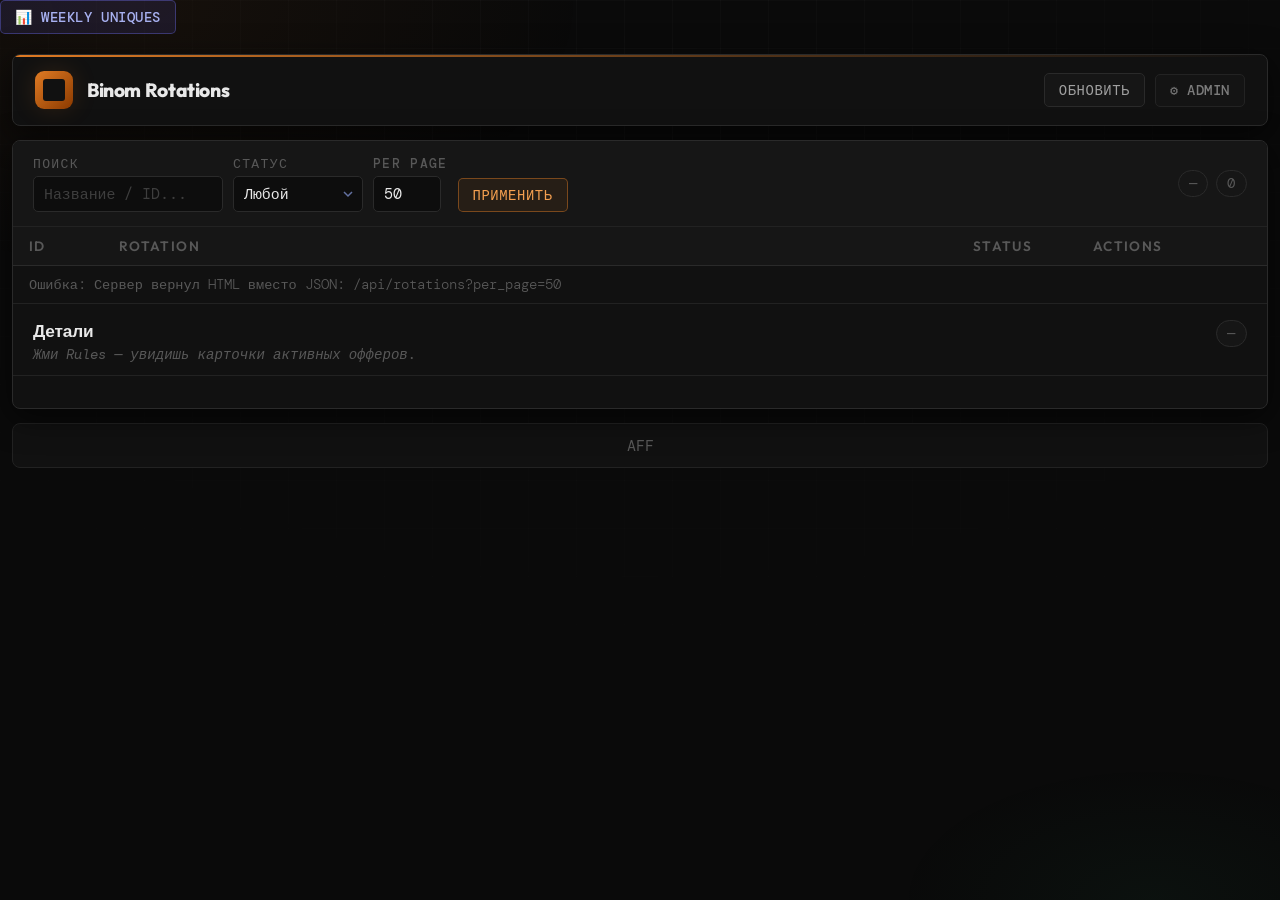
==== commit 5543d2b8: "add search +change location rotate stat and weekly" ====
--- a/templates/index.html
+++ b/templates/index.html
@@ -108,6 +108,12 @@
             <span id="admPendingBadge" class="adm-nav-badge" style="display:none"></span>
           </div>
           <div class="adm-nav-section">Аналитика</div>
+          <div class="adm-nav-item" onclick="admNav('rotations')" id="adm-nav-rotations">
+            <span class="ico">🔄</span> Ротации
+          </div>
+          <div class="adm-nav-item" onclick="admNav('weekly')" id="adm-nav-weekly">
+            <span class="ico">📊</span> Weekly Uniques
+          </div>
           <div class="adm-nav-item" onclick="admNav('tracking')" id="adm-nav-tracking">
             <span class="ico">📅</span> Трекинг
           </div>
@@ -115,6 +121,9 @@
             <span class="ico">💰</span> Ставки
           </div>
           <div class="adm-nav-section">Настройки</div>
+          <div class="adm-nav-item" onclick="admNav('stop')" id="adm-nav-stop">
+            <span class="ico">⏹</span> Стоп оффера
+          </div>
           <div class="adm-nav-item" onclick="admNav('users')" id="adm-nav-users">
             <span class="ico">👥</span> Пользователи
           </div>
@@ -184,6 +193,69 @@
             </div>
           </div>
 
+          <!-- Rotations -->
+          <div class="adm-panel" id="adm-panel-rotations">
+            <div class="rb-shell">
+
+              <!-- Col 1: Rotations -->
+              <div class="rb-col rb-col--rotations">
+                <div class="rb-col-head">
+                  <span>Ротации</span>
+                  <span id="admRotMeta" class="rb-col-count">—</span>
+                </div>
+                <div class="rb-search">
+                  <svg width="12" height="12" fill="none" stroke="currentColor" stroke-width="2" viewBox="0 0 24 24"><circle cx="11" cy="11" r="8"/><path d="m21 21-4.35-4.35"/></svg>
+                  <input id="admRotQ" class="rb-search-inp" type="text" placeholder="Поиск..."
+                    onkeydown="if(event.key==='Enter')admLoadRotationsPanel()">
+                  <button class="rb-refresh" onclick="admLoadRotationsPanel()" title="Обновить">
+                    <svg width="12" height="12" fill="none" stroke="currentColor" stroke-width="2" viewBox="0 0 24 24"><path d="M4 4v5h5M20 20v-5h-5M4 9a9 9 0 0 1 15-5.3M20 15a9 9 0 0 1-15 5.3"/></svg>
+                  </button>
+                </div>
+                <div class="rb-status-tabs">
+                  <button class="rb-stab active" data-val="" onclick="admRotSetStatus(this)">Все</button>
+                  <button class="rb-stab" data-val="active" onclick="admRotSetStatus(this)">Активные</button>
+                  <button class="rb-stab" data-val="paused" onclick="admRotSetStatus(this)">Пауза</button>
+                </div>
+                <div id="admRotList" class="rb-list">
+                  <div class="adm-empty"><div class="spinner"></div></div>
+                </div>
+                <div id="admRotMultiBar" class="rb-multi-bar" style="display:none">
+                  <svg width="13" height="13" fill="none" stroke="currentColor" stroke-width="2" viewBox="0 0 24 24"><path d="M18 20V10M12 20V4M6 20v-6"/></svg>
+                  <button id="admRotMultiAnalyticsBtn" class="rb-multi-btn" onclick="admRotMultiAnalytics()">Мульти-аналитика</button>
+                  <button class="rb-multi-clear" onclick="admRotClearSelection()">✕</button>
+                </div>
+              </div>
+
+              <!-- Col 2: GEO list -->
+              <div class="rb-col rb-col--geo">
+                <div class="rb-col-head">
+                  <span id="admRotGeoTitle">GEO</span>
+                  <span id="admRotGeoCount" class="rb-col-count">—</span>
+                </div>
+                <div id="admRotGeoList" class="rb-list">
+                  <div class="rb-empty-hint">← выберите ротацию</div>
+                </div>
+              </div>
+
+            </div>
+          </div>
+
+          <!-- Weekly Uniques -->
+          <div class="adm-panel" id="adm-panel-weekly">
+            <div class="adm-toolbar" style="flex-wrap:wrap;gap:8px">
+              <label style="font-size:.82rem;color:var(--text2)">С <input type="date" id="admWDateFrom" class="adm-inp" style="width:140px;margin-left:4px"></label>
+              <label style="font-size:.82rem;color:var(--text2)">По <input type="date" id="admWDateTo" class="adm-inp" style="width:140px;margin-left:4px"></label>
+              <label style="font-size:.82rem;color:var(--text2)">Мин. уников <input type="number" id="admWMinUniq" value="10" min="1" class="adm-inp" style="width:80px;margin-left:4px"></label>
+              <label style="font-size:.82rem;color:var(--text2);display:flex;align-items:center;gap:4px">
+                <input type="checkbox" id="admWExclude1x"> Без 1x
+              </label>
+              <button class="adm-btn primary" onclick="admRunWeekly()">Запустить</button>
+            </div>
+            <div id="admWeeklyResult" style="margin-top:16px">
+              <div class="adm-empty">Выберите даты и нажмите Запустить</div>
+            </div>
+          </div>
+
           <!-- Tracking -->
           <div class="adm-panel" id="adm-panel-tracking">
             <div class="trk-topbar">
@@ -192,9 +264,9 @@
                   <svg width="14" height="14" fill="none" stroke="currentColor" stroke-width="2" viewBox="0 0 24 24"><path d="M4 4v5h5M20 20v-5h-5M4 9a9 9 0 0 1 15-5.3M20 15a9 9 0 0 1-15 5.3"/></svg>
                   Обновить
                 </button>
-                <button class="trk-btn trk-btn-ghost" onclick="admRefreshTrackingFD()">
-                  <svg width="14" height="14" fill="none" stroke="currentColor" stroke-width="2" viewBox="0 0 24 24"><circle cx="12" cy="12" r="10"/><path d="m4.93 4.93 14.14 14.14"/></svg>
-                  Обновить FD
+                <button class="trk-btn trk-btn-ghost" id="trkFdBtn" onclick="admRefreshTrackingFD()">
+                  <svg width="14" height="14" fill="none" stroke="currentColor" stroke-width="2" viewBox="0 0 24 24"><circle cx="12" cy="12" r="10"/><polyline points="12 6 12 12 16 14"/></svg>
+                  FD · <span style="font-family:monospace">10:00</span>
                 </button>
               </div>
               <button class="trk-btn trk-btn-primary" onclick="admToggleTrackingForm()">
@@ -253,6 +325,16 @@
                     </select>
                   </div>
                 </div>
+                <div class="adm-form-row" style="grid-template-columns:1fr 1fr">
+                  <div class="adm-field">
+                    <label>Группа ID <span style="color:var(--text3);font-size:.85em">(через :)</span></label>
+                    <input class="adm-inp" id="trkGroupIds" type="text" placeholder="1040:1071">
+                  </div>
+                  <div class="adm-field">
+                    <label>Кап на GEO <span style="color:var(--text3);font-size:.85em">(CAP20/geo)</span></label>
+                    <input class="adm-inp" id="trkGeoCap" type="number" min="1" placeholder="20">
+                  </div>
+                </div>
                 <div class="adm-err" id="trkErr" style="margin-bottom:12px"></div>
                 <div style="display:flex;gap:8px">
                   <button class="trk-btn trk-btn-primary" onclick="admSubmitTrackingManual()">
@@ -276,6 +358,49 @@
               <button class="adm-btn sm" onclick="admLoadRates()" style="margin-left:auto">🔄</button>
             </div>
             <div id="admRatesContent"><div class="adm-empty">Загрузка...</div></div>
+          </div>
+
+          <!-- Stop offer -->
+          <div class="adm-panel" id="adm-panel-stop">
+            <div class="adm-stop-form">
+              <div class="adm-stop-title">Остановить оффер</div>
+              <div class="adm-stop-desc">Введите Binom ID оффера — вес будет выставлен в 0 во всех ротациях</div>
+
+              <div class="adm-form-row" style="grid-template-columns:1fr 1fr;margin-top:20px">
+                <div class="adm-field">
+                  <label>Binom ID оффера *</label>
+                  <input class="adm-inp" id="stopOfferId" type="text" placeholder="12345" oninput="admStopSearchOffer(this.value)">
+                </div>
+                <div class="adm-field">
+                  <label>Причина</label>
+                  <select class="adm-inp" id="stopReason">
+                    <option value="no_perform">No Perform</option>
+                    <option value="cap_filled">Кап заполнен</option>
+                    <option value="partner_request">Запрос партнёра</option>
+                    <option value="manual">Вручную</option>
+                  </select>
+                </div>
+              </div>
+
+              <div id="stopOfferPreview" class="adm-stop-preview" style="display:none">
+                <div class="adm-stop-preview-name" id="stopOfferName">—</div>
+                <div class="adm-stop-preview-meta" id="stopOfferMeta"></div>
+              </div>
+
+              <div class="adm-field" style="margin-top:14px">
+                <label>Комментарий (необязательно)</label>
+                <input class="adm-inp" id="stopComment" type="text" placeholder="Доп. информация для пуша...">
+              </div>
+
+              <div class="adm-err" id="stopErr" style="margin:10px 0"></div>
+
+              <button class="trk-btn trk-btn-primary" id="stopBtn" onclick="admStopOffer()" style="margin-top:4px">
+                <svg width="14" height="14" viewBox="0 0 10 10" fill="currentColor"><rect width="10" height="10" rx="1.5"/></svg>
+                Остановить оффер
+              </button>
+            </div>
+
+            <div id="stopResultLog" style="margin-top:24px"></div>
           </div>
 
           <!-- Users -->
--- a/static/css/admin.css
+++ b/static/css/admin.css
@@ -660,4 +660,772 @@
 
 .trkc-tag { font-size: 10px; padding: 1px 6px; border-radius: 4px; margin-left: 6px; vertical-align: middle; }
 .trkc-tag-stop { background: var(--amber-bg); color: var(--amber-txt); border: 0.5px solid var(--amber); }
-.trkc-tag-autostopped { background: var(--red-bg); color: var(--red-txt); border: 0.5px solid var(--red); }+.trkc-tag-autostopped { background: var(--red-bg); color: var(--red-txt); border: 0.5px solid var(--red); }
+
+/* ── Stop offer panel ── */
+.adm-stop-form {
+  max-width: 560px;
+}
+.adm-stop-title {
+  font-size: 16px; font-weight: 500;
+  color: var(--text); margin-bottom: 6px;
+}
+.adm-stop-desc {
+  font-size: 13px; color: var(--text3); margin-bottom: 4px;
+}
+.adm-stop-preview {
+  background: var(--bg3);
+  border: 0.5px solid var(--border);
+  border-radius: 8px;
+  padding: 12px 14px;
+  margin-top: 12px;
+}
+.adm-stop-preview-name {
+  font-size: 14px; font-weight: 500; color: var(--text);
+}
+.adm-stop-preview-meta {
+  font-size: 12px; color: var(--text3); margin-top: 4px;
+}
+.adm-stop-result {
+  border-radius: 8px; padding: 16px;
+  border: 0.5px solid var(--border);
+}
+.adm-stop-result--ok   { background: var(--green-bg); border-color: var(--green); }
+.adm-stop-result--warn { background: var(--amber-bg); border-color: var(--amber); }
+.adm-stop-result-title {
+  font-size: 14px; font-weight: 500;
+  color: var(--text); margin-bottom: 6px;
+}
+.adm-stop-result-name {
+  font-size: 13px; color: var(--text2); margin-bottom: 8px;
+}
+.adm-stop-result-rots { display: flex; gap: 6px; flex-wrap: wrap; }
+.adm-stop-rot-tag {
+  font-size: 12px; padding: 2px 8px; border-radius: 4px;
+  background: var(--bg2); border: 0.5px solid var(--border2);
+  color: var(--text2);
+}
+
+/* ── Stop offer panel ── */
+.adm-stop-wrap {
+  max-width: 560px;
+}
+.adm-stop-title {
+  font-size: 15px;
+  font-weight: 500;
+  color: var(--text);
+  margin-bottom: 8px;
+}
+.adm-stop-desc {
+  font-size: 13px;
+  color: var(--text2);
+  margin-bottom: 20px;
+  line-height: 1.6;
+}
+
+.trkc-cap-max {
+  cursor: pointer;
+  border-bottom: 1px dashed var(--text3);
+  transition: color .15s, border-color .15s;
+}
+.trkc-cap-max:hover {
+  color: var(--accent);
+  border-color: var(--accent);
+}
+
+.trkc-binom-cap {
+  display: flex;
+  align-items: center;
+  gap: 4px;
+  margin-top: 4px;
+  font-size: 11px;
+  color: var(--text2);
+}
+
+.trkc-tag-group {
+  background: var(--blue-bg);
+  color: var(--blue-txt);
+  border: 0.5px solid var(--blue);
+}
+
+.trkc-binom-cap {
+  margin-top: 8px;
+  padding-top: 8px;
+  border-top: 0.5px solid var(--border);
+}
+.trkc-binom-label {
+  display: flex;
+  align-items: center;
+  justify-content: space-between;
+  margin-bottom: 4px;
+}
+.trkc-binom-edit {
+  font-size: 10px;
+  padding: 1px 5px;
+  border-radius: 4px;
+  border: 0.5px solid var(--border2);
+  background: var(--bg3);
+  color: var(--text3);
+  cursor: pointer;
+  transition: all .12s;
+}
+.trkc-binom-edit:hover {
+  background: var(--accent-bg);
+  color: var(--accent-txt);
+  border-color: var(--accent);
+}
+
+.trkc-binom-row {
+  display: flex;
+  align-items: center;
+  gap: 8px;
+  margin-bottom: 5px;
+}
+.trkc-binom-row:last-child { margin-bottom: 0; }
+.trkc-binom-row-info {
+  display: flex;
+  align-items: baseline;
+  gap: 4px;
+  min-width: 120px;
+  flex-shrink: 0;
+}
+
+.trkc-binom-max {
+  cursor: pointer;
+  color: var(--text);
+  font-weight: 500;
+  border-bottom: 1px dashed var(--text3);
+  transition: color .12s, border-color .12s;
+}
+.trkc-binom-max:hover {
+  color: var(--accent);
+  border-color: var(--accent);
+}
+
+/* ── Geo breakdown ── */
+.trkc-geo-expand {
+  display: inline-flex; align-items: center; gap: 5px;
+  font-size: 11px; padding: 3px 8px; border-radius: 5px;
+  border: 0.5px solid var(--border2); background: var(--bg2);
+  color: var(--text2); cursor: pointer; margin-top: 6px;
+  transition: all .12s;
+}
+.trkc-geo-expand:hover { border-color: var(--accent); color: var(--accent-txt); }
+.trkc-geo-arrow { font-size: 10px; }
+
+.trkc-geo-breakdown {
+  margin-top: 8px; padding: 8px;
+  background: var(--bg3); border-radius: 6px;
+  border: 0.5px solid var(--border);
+}
+.trkc-geo-row {
+  display: flex; align-items: center; gap: 6px;
+  padding: 3px 0; font-size: 11px;
+}
+.trkc-geo-code {
+  width: 28px; flex-shrink: 0;
+  font-weight: 500; color: var(--text2);
+  font-family: monospace;
+}
+
+/* ── Tracking search ── */
+.trk-search-wrap {
+  display: flex; align-items: center; gap: 6px;
+  background: var(--bg2); border: 0.5px solid var(--border);
+  border-radius: 7px; padding: 4px 10px;
+  flex: 1; max-width: 280px; margin-left: auto;
+  transition: border-color .15s;
+}
+.trk-search-wrap:focus-within { border-color: var(--accent); }
+.trk-search-wrap svg { color: var(--text3); flex-shrink: 0; }
+.trk-search-inp {
+  background: none; border: none; outline: none;
+  color: var(--text); font-size: 12px; font-family: inherit;
+  width: 100%; min-width: 0;
+}
+.trk-search-inp::placeholder { color: var(--text3); }
+.trk-search-clear {
+  background: none; border: none; color: var(--text3);
+  cursor: pointer; font-size: 11px; padding: 0;
+  flex-shrink: 0; line-height: 1;
+}
+.trk-search-clear:hover { color: var(--text); }
+
+/* ═══ Rotations Panel ═══════════════════════════════════════════════════════ */
+
+.rot-panel {
+  display: grid;
+  grid-template-columns: 280px 1fr;
+  gap: 0;
+  height: calc(100vh - 120px);
+  min-height: 500px;
+  border: 0.5px solid var(--border);
+  border-radius: 12px;
+  overflow: hidden;
+}
+
+/* Left column */
+.rot-list-col {
+  display: flex;
+  flex-direction: column;
+  background: var(--bg2);
+  border-right: 0.5px solid var(--border);
+  min-height: 0;
+}
+
+.rot-search-bar {
+  display: flex;
+  align-items: center;
+  gap: 6px;
+  padding: 12px;
+  border-bottom: 0.5px solid var(--border);
+}
+.rot-search-wrap {
+  flex: 1;
+  display: flex;
+  align-items: center;
+  gap: 6px;
+  background: var(--bg);
+  border: 0.5px solid var(--border2);
+  border-radius: 7px;
+  padding: 6px 10px;
+  transition: border-color .15s;
+}
+.rot-search-wrap:focus-within { border-color: var(--accent); }
+.rot-search-wrap svg { color: var(--text3); flex-shrink: 0; }
+.rot-search-inp {
+  background: none; border: none; outline: none;
+  color: var(--text); font-size: 12px; font-family: inherit; width: 100%;
+}
+.rot-search-inp::placeholder { color: var(--text3); }
+.rot-refresh-btn {
+  width: 30px; height: 30px; border-radius: 7px;
+  border: 0.5px solid var(--border); background: var(--bg);
+  color: var(--text3); cursor: pointer; display: flex;
+  align-items: center; justify-content: center;
+  transition: all .15s; flex-shrink: 0;
+}
+.rot-refresh-btn:hover { border-color: var(--border2); color: var(--text); }
+
+.rot-status-tabs {
+  display: flex; gap: 0;
+  padding: 8px 12px;
+  border-bottom: 0.5px solid var(--border);
+}
+.rot-stab {
+  flex: 1; padding: 4px 0; font-size: 11px;
+  border: 0.5px solid var(--border); background: transparent;
+  color: var(--text3); cursor: pointer; transition: all .12s;
+  font-family: inherit;
+}
+.rot-stab:first-child { border-radius: 5px 0 0 5px; }
+.rot-stab:last-child  { border-radius: 0 5px 5px 0; }
+.rot-stab + .rot-stab { border-left: none; }
+.rot-stab.active {
+  background: rgba(79,142,247,.15);
+  border-color: rgba(79,142,247,.4);
+  color: var(--accent2);
+}
+
+.rot-meta-line {
+  font-size: 11px; color: var(--text3);
+  padding: 5px 12px;
+}
+
+.rot-cards-list {
+  flex: 1; overflow-y: auto;
+  padding: 6px;
+}
+.rot-cards-list::-webkit-scrollbar { width: 4px; }
+.rot-cards-list::-webkit-scrollbar-thumb { background: var(--border2); border-radius: 2px; }
+
+/* Rotation card */
+.rot-card {
+  display: flex; align-items: center; gap: 10px;
+  padding: 9px 10px; border-radius: 8px;
+  cursor: pointer; transition: background .1s;
+  margin-bottom: 2px; position: relative;
+  border: 0.5px solid transparent;
+}
+.rot-card:hover { background: var(--bg3); }
+.rot-card.active {
+  background: rgba(79,142,247,.1);
+  border-color: rgba(79,142,247,.3);
+}
+.rot-card.selected {
+  background: rgba(79,142,247,.08);
+}
+
+.rot-card-indicator {
+  width: 3px; height: 32px; border-radius: 2px; flex-shrink: 0;
+}
+.rot-card-indicator.ok   { background: #10b981; }
+.rot-card-indicator.warn { background: #f59e0b; }
+.rot-card-indicator.bad  { background: #ef4444; }
+.rot-card-indicator.dim  { background: var(--text3); }
+
+.rot-card-info { flex: 1; min-width: 0; }
+.rot-card-name {
+  font-size: 12px; font-weight: 500; color: var(--text);
+  white-space: nowrap; overflow: hidden; text-overflow: ellipsis;
+}
+.rot-card-id { font-size: 10px; color: var(--text3); margin-top: 1px; font-family: monospace; }
+
+.rot-card-actions {
+  display: flex; gap: 4px; opacity: 0; transition: opacity .12s;
+}
+.rot-card:hover .rot-card-actions { opacity: 1; }
+.rot-card-btn {
+  width: 24px; height: 24px; border-radius: 5px;
+  border: 0.5px solid var(--border2); background: var(--bg2);
+  color: var(--text3); cursor: pointer; font-size: 10px;
+  display: flex; align-items: center; justify-content: center;
+  transition: all .12s;
+}
+.rot-card-btn:hover { color: var(--text); border-color: var(--accent); }
+
+.rot-card-cb { accent-color: var(--accent); cursor: pointer; }
+
+/* Multi-analytics bar */
+.rot-multi-bar {
+  display: flex; align-items: center; gap: 8px;
+  padding: 10px 12px;
+  border-top: 0.5px solid var(--border);
+  background: rgba(79,142,247,.08);
+}
+.rot-multi-bar svg { color: var(--accent); flex-shrink: 0; }
+.rot-multi-btn {
+  flex: 1; padding: 6px 0; border-radius: 6px;
+  border: 0.5px solid rgba(79,142,247,.4);
+  background: rgba(79,142,247,.15);
+  color: var(--accent2); font-size: 12px; font-family: inherit;
+  cursor: pointer; transition: all .12s; text-align: center;
+}
+.rot-multi-btn:hover { background: rgba(79,142,247,.25); }
+.rot-multi-clear {
+  width: 24px; height: 24px; border-radius: 5px;
+  border: 0.5px solid var(--border); background: transparent;
+  color: var(--text3); cursor: pointer; font-size: 11px;
+  display: flex; align-items: center; justify-content: center;
+}
+.rot-multi-clear:hover { color: var(--red); border-color: var(--red); }
+
+/* Right column */
+.rot-detail-col {
+  display: flex; flex-direction: column; background: var(--bg); min-height: 0;
+}
+.rot-detail-header {
+  padding: 14px 18px 10px;
+  font-size: 13px; font-weight: 500; color: var(--text);
+  border-bottom: 0.5px solid var(--border);
+  white-space: nowrap; overflow: hidden; text-overflow: ellipsis;
+}
+.rot-detail-tabs {
+  display: flex; gap: 0; padding: 8px 16px;
+  border-bottom: 0.5px solid var(--border);
+}
+.rot-dtab {
+  padding: 4px 14px; font-size: 12px; border-radius: 6px;
+  border: 0.5px solid transparent; background: transparent;
+  color: var(--text3); cursor: pointer; font-family: inherit;
+  transition: all .12s;
+}
+.rot-dtab.active {
+  background: rgba(79,142,247,.12);
+  border-color: rgba(79,142,247,.3);
+  color: var(--accent2);
+}
+.rot-detail-body {
+  flex: 1; overflow-y: auto; padding: 16px;
+}
+.rot-detail-body::-webkit-scrollbar { width: 4px; }
+.rot-detail-body::-webkit-scrollbar-thumb { background: var(--border2); border-radius: 2px; }
+
+.rot-detail-empty {
+  display: flex; flex-direction: column; align-items: center;
+  justify-content: center; gap: 12px; height: 100%;
+  color: var(--text3); font-size: 13px;
+}
+
+/* GEO blocks in detail */
+.rot-geo-block { margin-bottom: 16px; }
+.rot-geo-title {
+  font-size: 11px; font-weight: 600; color: var(--text3);
+  text-transform: uppercase; letter-spacing: .07em;
+  padding: 4px 0 8px;
+  border-bottom: 0.5px solid var(--border);
+  margin-bottom: 6px;
+  display: flex; justify-content: space-between;
+}
+.rot-offer-row {
+  display: flex; align-items: center; justify-content: space-between;
+  padding: 5px 0; border-bottom: 0.5px solid rgba(30,41,59,.5);
+  font-size: 12px;
+}
+.rot-offer-name {
+  flex: 1; color: var(--text); overflow: hidden;
+  text-overflow: ellipsis; white-space: nowrap; margin-right: 12px;
+}
+.rot-offer-weight {
+  font-family: monospace; font-size: 11px;
+  color: var(--text3); flex-shrink: 0;
+}
+
+/* Analytics table in detail */
+.rot-an-row {
+  display: grid;
+  grid-template-columns: 1fr 60px 60px 60px 50px;
+  gap: 8px; align-items: center;
+  padding: 5px 0; border-bottom: 0.5px solid rgba(30,41,59,.5);
+  font-size: 11px;
+}
+.rot-an-head { color: var(--text3); font-weight: 500; margin-bottom: 6px; }
+.rot-an-name { color: var(--text); overflow: hidden; text-overflow: ellipsis; white-space: nowrap; }
+.rot-an-num  { text-align: right; font-family: monospace; }
+
+/* ═══ Rotations B — Three-column drill-down ════════════════════════════════ */
+
+.rb-shell {
+  display: grid;
+  grid-template-columns: 260px 1fr;
+  height: calc(100vh - 130px);
+  min-height: 480px;
+  border: 0.5px solid var(--border);
+  border-radius: 10px;
+  overflow: hidden;
+}
+
+.rb-col {
+  display: flex; flex-direction: column;
+  border-right: 0.5px solid var(--border);
+  min-height: 0;
+}
+.rb-col:last-child { border-right: none; }
+
+.rb-col-head {
+  display: flex; align-items: center; justify-content: space-between;
+  padding: 10px 12px;
+  border-bottom: 0.5px solid var(--border);
+  font-size: 11px; font-weight: 500; color: var(--text2);
+  background: var(--bg2); flex-shrink: 0;
+  gap: 8px;
+}
+.rb-col-count {
+  font-size: 10px; color: var(--text3);
+  background: var(--bg3); border-radius: 4px;
+  padding: 1px 6px; font-weight: 400;
+}
+
+.rb-search {
+  display: flex; align-items: center; gap: 6px;
+  padding: 8px 10px; border-bottom: 0.5px solid var(--border);
+  flex-shrink: 0;
+}
+.rb-search svg { color: var(--text3); flex-shrink: 0; }
+.rb-search-inp {
+  flex: 1; background: none; border: none; outline: none;
+  color: var(--text); font-size: 11px; font-family: inherit;
+}
+.rb-search-inp::placeholder { color: var(--text3); }
+.rb-refresh {
+  width: 22px; height: 22px; border-radius: 5px;
+  border: 0.5px solid var(--border); background: transparent;
+  color: var(--text3); cursor: pointer; display: flex;
+  align-items: center; justify-content: center; flex-shrink: 0;
+  transition: all .12s;
+}
+.rb-refresh:hover { color: var(--text); border-color: var(--border2); }
+
+.rb-status-tabs {
+  display: flex; flex-shrink: 0;
+  border-bottom: 0.5px solid var(--border);
+}
+.rb-stab {
+  flex: 1; padding: 5px 0; font-size: 10px;
+  border: none; border-right: 0.5px solid var(--border);
+  background: transparent; color: var(--text3);
+  cursor: pointer; font-family: inherit; transition: all .12s;
+}
+.rb-stab:last-child { border-right: none; }
+.rb-stab.active { background: rgba(79,142,247,.1); color: var(--accent2); }
+.rb-stab:hover:not(.active) { background: var(--bg3); color: var(--text2); }
+
+.rb-list {
+  flex: 1; overflow-y: auto; min-height: 0;
+}
+.rb-list::-webkit-scrollbar { width: 3px; }
+.rb-list::-webkit-scrollbar-thumb { background: var(--border2); border-radius: 2px; }
+
+.rb-empty-hint {
+  padding: 20px 14px; font-size: 11px; color: var(--text3); text-align: center;
+}
+
+/* Rotation card */
+.rb-rot-card {
+  display: flex; align-items: center; gap: 8px;
+  padding: 8px 10px; border-bottom: 0.5px solid var(--border);
+  cursor: pointer; transition: background .1s; position: relative;
+}
+.rb-rot-card:hover { background: var(--bg2); }
+.rb-rot-card.active { background: rgba(79,142,247,.08); }
+.rb-rot-card.selected { background: rgba(79,142,247,.05); }
+
+.rb-rot-indicator {
+  width: 3px; min-height: 28px; border-radius: 2px; flex-shrink: 0; align-self: stretch;
+}
+.rb-rot-info { flex: 1; min-width: 0; }
+.rb-rot-name {
+  font-size: 11px; font-weight: 500; color: var(--text);
+  white-space: nowrap; overflow: hidden; text-overflow: ellipsis;
+}
+.rb-rot-id { font-size: 9px; color: var(--text3); font-family: monospace; margin-top: 1px; }
+.rb-rot-cnt { font-size: 9px; color: var(--text3); flex-shrink: 0; }
+.rb-rot-cb { accent-color: var(--accent); cursor: pointer; flex-shrink: 0; }
+
+/* GEO item */
+.rb-geo-item {
+  display: flex; align-items: center; gap: 8px;
+  padding: 7px 12px; border-bottom: 0.5px solid var(--border);
+  cursor: pointer; transition: background .1s; font-size: 11px;
+}
+.rb-geo-item:hover { background: var(--bg2); }
+.rb-geo-item.active { background: rgba(79,142,247,.08); color: var(--accent2); }
+.rb-geo-name { flex: 1; color: var(--text); }
+.rb-geo-cnt { font-size: 10px; color: var(--text3); }
+
+/* Offer detail */
+.rb-detail-tabs {
+  display: flex; gap: 0;
+}
+.rb-dtab {
+  padding: 3px 10px; font-size: 10px;
+  border: 0.5px solid var(--border); background: transparent;
+  color: var(--text3); cursor: pointer; font-family: inherit;
+  transition: all .12s;
+}
+.rb-dtab:first-child { border-radius: 4px 0 0 4px; }
+.rb-dtab:last-child  { border-radius: 0 4px 4px 0; border-left: none; }
+.rb-dtab.active { background: rgba(79,142,247,.12); border-color: rgba(79,142,247,.3); color: var(--accent2); }
+
+.rb-offer-row {
+  display: flex; align-items: center; justify-content: space-between;
+  padding: 6px 14px; border-bottom: 0.5px solid var(--border);
+  font-size: 11px; gap: 8px;
+}
+.rb-offer-row:hover { background: var(--bg2); }
+.rb-offer-name { flex: 1; color: var(--text); overflow: hidden; text-overflow: ellipsis; white-space: nowrap; }
+.rb-offer-weight { font-family: monospace; font-size: 10px; color: var(--text3); flex-shrink: 0; }
+
+/* Inline weight edit */
+.rb-w-cell { display: flex; align-items: center; gap: 4px; }
+.rb-w-val { font-family: monospace; font-size: 10px; color: var(--text3); min-width: 22px; text-align: right; }
+.rb-w-btn {
+  width: 18px; height: 18px; border-radius: 4px;
+  border: 0.5px solid var(--border); background: transparent;
+  color: var(--text3); cursor: pointer; font-size: 9px;
+  display: flex; align-items: center; justify-content: center;
+  opacity: 0; transition: all .12s;
+}
+.rb-offer-row:hover .rb-w-btn { opacity: 1; }
+.rb-w-btn:hover { border-color: var(--accent); color: var(--accent-txt); background: var(--accent-bg); }
+.rb-w-inp {
+  width: 40px; padding: 1px 4px;
+  border: 0.5px solid var(--accent); border-radius: 4px;
+  background: var(--accent-bg); color: var(--accent-txt);
+  font-family: monospace; font-size: 10px; outline: none; text-align: right;
+}
+
+/* Analytics table in col3 */
+.rb-an-table { width: 100%; border-collapse: collapse; font-size: 11px; }
+.rb-an-table th {
+  padding: 5px 14px; text-align: right; font-size: 10px; font-weight: 500;
+  color: var(--text3); border-bottom: 0.5px solid var(--border); white-space: nowrap;
+}
+.rb-an-table th:first-child { text-align: left; }
+.rb-an-table td { padding: 5px 14px; border-bottom: 0.5px solid var(--border); text-align: right; font-family: monospace; font-size: 10px; color: var(--text2); }
+.rb-an-table td:first-child { text-align: left; font-family: inherit; font-size: 11px; color: var(--text); max-width: 200px; overflow: hidden; text-overflow: ellipsis; white-space: nowrap; }
+.rb-an-table tr:last-child td { border-bottom: none; }
+.rb-an-table tr:hover td { background: var(--bg2); }
+.rb-dpu-h { color: #10b981; }
+.rb-dpu-m { color: #f59e0b; }
+
+/* Multi-analytics bar */
+.rb-multi-bar {
+  display: flex; align-items: center; gap: 8px;
+  padding: 8px 10px; border-top: 0.5px solid var(--border);
+  background: rgba(79,142,247,.06); flex-shrink: 0;
+}
+.rb-multi-bar svg { color: var(--accent); flex-shrink: 0; }
+.rb-multi-btn {
+  flex: 1; padding: 5px 0; border-radius: 5px;
+  border: 0.5px solid rgba(79,142,247,.35);
+  background: rgba(79,142,247,.12); color: var(--accent2);
+  font-size: 11px; font-family: inherit; cursor: pointer; text-align: center;
+  transition: all .12s;
+}
+.rb-multi-btn:hover { background: rgba(79,142,247,.22); }
+.rb-multi-clear {
+  width: 22px; height: 22px; border-radius: 5px;
+  border: 0.5px solid var(--border); background: transparent;
+  color: var(--text3); cursor: pointer; font-size: 10px;
+  display: flex; align-items: center; justify-content: center;
+}
+.rb-multi-clear:hover { color: var(--red); border-color: var(--red); }
+
+/* Multi analytics panel */
+.rb-ma-legend { display: flex; gap: 6px; padding: 10px 14px; flex-wrap: wrap; border-bottom: 0.5px solid var(--border); }
+.rb-ma-leg { display: flex; align-items: center; gap: 5px; font-size: 10px; padding: 2px 7px; border-radius: 4px; border: 0.5px solid; }
+.rb-ma-dot { width: 7px; height: 7px; border-radius: 50%; flex-shrink: 0; }
+.rb-ma-table { width: 100%; border-collapse: collapse; font-size: 10px; }
+.rb-ma-table th { padding: 4px 10px; text-align: right; font-weight: 500; color: var(--text3); border-bottom: 0.5px solid var(--border); white-space: nowrap; }
+.rb-ma-table th:first-child { text-align: left; min-width: 160px; }
+.rb-ma-table td { padding: 5px 10px; border-bottom: 0.5px solid var(--border); text-align: right; font-family: monospace; font-size: 10px; color: var(--text2); vertical-align: middle; }
+.rb-ma-table td:first-child { text-align: left; font-family: inherit; font-size: 11px; color: var(--text); max-width: 160px; overflow: hidden; text-overflow: ellipsis; white-space: nowrap; }
+.rb-ma-table tr:hover td { background: var(--bg2); }
+.rb-ma-geo { padding: 6px 12px; background: var(--bg2); font-size: 11px; font-weight: 500; color: var(--text2); border-top: 0.5px solid var(--border); border-bottom: 0.5px solid var(--border); display: flex; align-items: center; gap: 6px; }
+.rb-ma-geo-meta { font-size: 10px; color: var(--text3); font-weight: 400; margin-left: auto; }
+
+/* ── Multi-analytics unified table ── */
+.rb-ma-unified-table {
+  width: 100%;
+  border-collapse: collapse;
+}
+.rb-ma-unified-table td {
+  border-bottom: 0.5px solid var(--border);
+  vertical-align: middle;
+  transition: background .08s;
+}
+.rb-ma-offer-row td { cursor: default; }
+.rb-ma-th-num { text-align: right !important; }
+
+/* Weight button always visible in multi */
+.rb-ma-offer-row .rb-w-btn { opacity: 0; }
+.rb-ma-offer-row:hover .rb-w-btn { opacity: 1; }
+
+
+/* ── Rotation modal ── */
+.rb-modal-overlay {
+  position: fixed; inset: 0; z-index: 2000;
+  background: rgba(0,0,0,.55);
+  display: flex; align-items: center; justify-content: center;
+  padding: 20px;
+}
+.rb-modal {
+  background: var(--bg); border: 0.5px solid var(--border2);
+  border-radius: 12px; width: min(1100px, 96vw);
+  max-height: 92vh; display: flex; flex-direction: column;
+  overflow: hidden;
+}
+.rb-modal-head {
+  display: flex; align-items: center; gap: 12px;
+  padding: 14px 18px; border-bottom: 0.5px solid var(--border);
+  flex-shrink: 0;
+}
+.rb-modal-title {
+  font-size: 14px; font-weight: 500; color: var(--text); flex: 1;
+}
+.rb-modal-tabs {
+  display: flex; gap: 0;
+}
+.rb-modal-tab {
+  padding: 4px 12px; font-size: 11px;
+  border: 0.5px solid var(--border); background: transparent;
+  color: var(--text3); cursor: pointer; font-family: inherit;
+  transition: all .12s;
+}
+.rb-modal-tab:first-child { border-radius: 5px 0 0 5px; }
+.rb-modal-tab:last-child  { border-radius: 0 5px 5px 0; border-left: none; }
+.rb-modal-tab.active { background: rgba(79,142,247,.12); border-color: rgba(79,142,247,.3); color: var(--accent2); }
+.rb-modal-close {
+  width: 28px; height: 28px; border-radius: 7px;
+  border: 0.5px solid var(--border); background: transparent;
+  color: var(--text3); cursor: pointer; font-size: 14px;
+  display: flex; align-items: center; justify-content: center;
+  transition: all .12s; flex-shrink: 0;
+}
+.rb-modal-close:hover { color: var(--red); border-color: var(--red); }
+.rb-modal-body {
+  flex: 1; overflow: auto; padding: 0;
+}
+.rb-modal-body::-webkit-scrollbar { width: 4px; }
+.rb-modal-body::-webkit-scrollbar-thumb { background: var(--border2); border-radius: 2px; }
+
+/* Unified multi-analytics table */
+.rb-ma-unified {
+  width: 100%; border-collapse: collapse; font-size: 12px;
+}
+.rb-ma-unified thead th {
+  position: sticky; top: 0; z-index: 2;
+  padding: 8px 12px; background: var(--bg2);
+  border-bottom: 0.5px solid var(--border);
+  font-size: 11px; font-weight: 500; color: var(--text3);
+  white-space: nowrap; text-align: right;
+}
+.rb-ma-unified thead th:first-child { text-align: left; min-width: 200px; }
+.rb-ma-unified td {
+  padding: 7px 12px; border-bottom: 0.5px solid var(--border);
+  text-align: right; font-family: monospace; font-size: 12px; color: var(--text2);
+  vertical-align: middle;
+}
+.rb-ma-unified td:first-child {
+  text-align: left; font-family: inherit; font-size: 12px; color: var(--text);
+  max-width: 200px; overflow: hidden; text-overflow: ellipsis; white-space: nowrap;
+}
+.rb-ma-unified tr:hover td { background: var(--bg2); }
+.rb-ma-geo-sep td {
+  padding: 6px 12px; background: var(--bg2);
+  font-size: 11px; font-weight: 500; color: var(--text2);
+  border-top: 0.5px solid var(--border2);
+  text-align: left !important; font-family: inherit !important;
+}
+.rb-ma-legend {
+  display: flex; gap: 8px; padding: 12px 16px;
+  border-bottom: 0.5px solid var(--border); flex-wrap: wrap; align-items: center;
+}
+.rb-ma-leg-item {
+  display: flex; align-items: center; gap: 6px;
+  font-size: 11px; padding: 3px 9px; border-radius: 5px; border: 0.5px solid;
+}
+
+/* Offers table in modal */
+.rb-offers-table {
+  width: 100%; border-collapse: collapse; font-size: 12px;
+}
+.rb-offers-table thead th {
+  position: sticky; top: 0;
+  padding: 9px 16px; background: var(--bg2);
+  border-bottom: 0.5px solid var(--border);
+  font-size: 12px; font-weight: 500; color: var(--text3);
+  text-align: left; white-space: nowrap;
+}
+.rb-offers-table thead th:last-child { text-align: right; }
+.rb-offers-table td {
+  padding: 10px 16px; border-bottom: 0.5px solid var(--border);
+  font-size: 13px; color: var(--text); vertical-align: middle;
+}
+.rb-offers-table td:last-child { text-align: right; }
+.rb-offers-table tr:hover td { background: var(--bg2); }
+
+
+/* ── GEO date picker in modal analytics ── */
+.rb-geo-datebar {
+  display: flex; align-items: center; gap: 8px;
+  padding: 10px 16px; border-bottom: 0.5px solid var(--border);
+  background: var(--bg2); flex-wrap: wrap;
+}
+.rb-geo-datebar label { font-size: 12px; color: var(--text3); }
+.rb-geo-dateinp {
+  padding: 5px 10px; background: var(--bg);
+  border: 0.5px solid var(--border2); border-radius: 6px;
+  color: var(--text); font-size: 12px; font-family: inherit;
+  outline: none; cursor: pointer;
+}
+.rb-geo-dateinp:focus { border-color: var(--accent); }
+.rb-geo-apply {
+  padding: 5px 14px; border-radius: 6px;
+  border: 0.5px solid rgba(79,142,247,.4);
+  background: rgba(79,142,247,.12); color: var(--accent2);
+  font-size: 12px; font-family: inherit; cursor: pointer;
+  transition: all .12s;
+}
+.rb-geo-apply:hover { background: rgba(79,142,247,.22); }
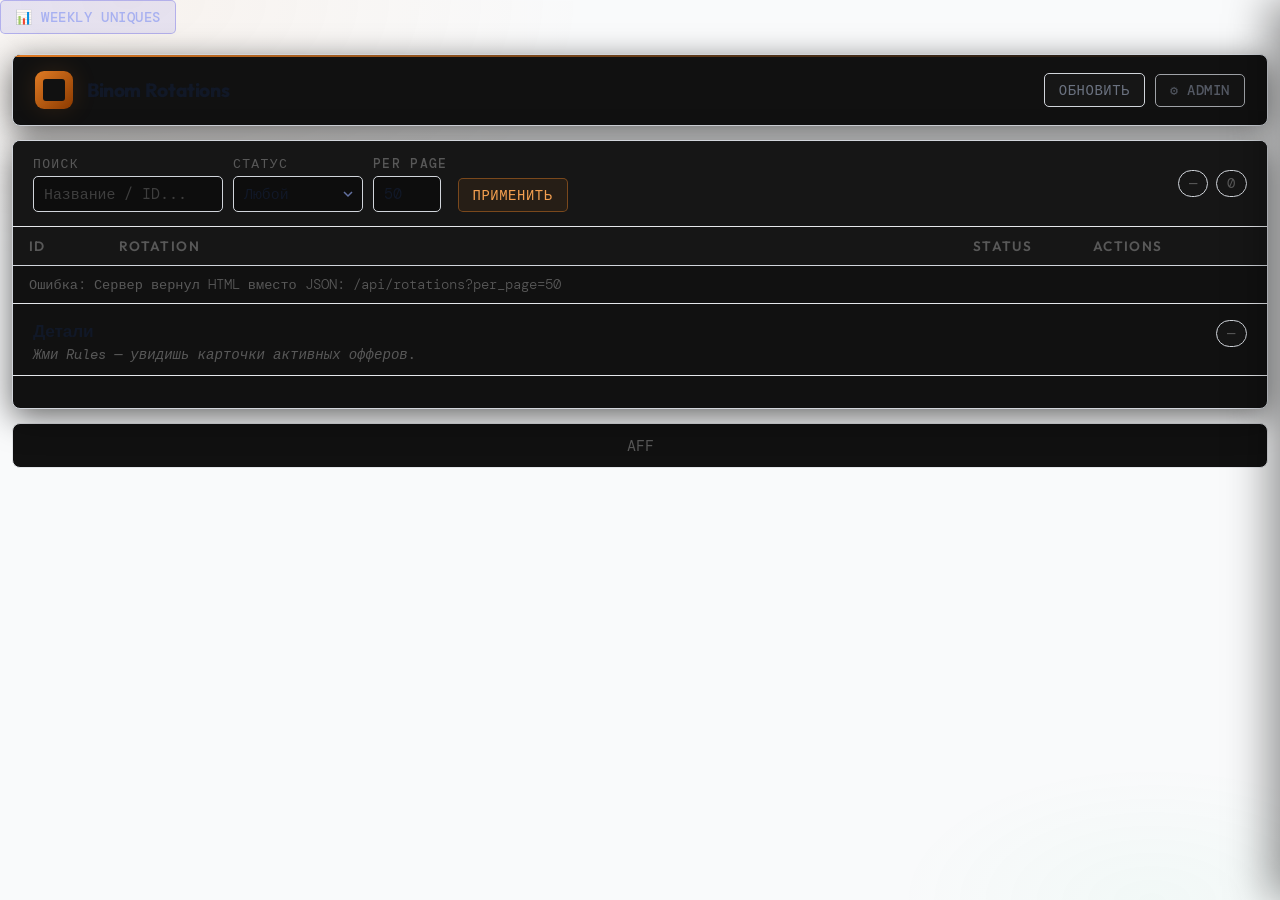
==== commit bda4da2a: "update app" ====
--- a/templates/index.html
+++ b/templates/index.html
@@ -3,6 +3,12 @@
 <head>
   <meta charset="UTF-8" />
   <meta name="viewport" content="width=device-width, initial-scale=1.0"/>
+  <script>
+    // Apply theme before render to avoid flash
+    if (localStorage.getItem('admTheme') === 'dark') {
+      document.documentElement.classList.add('dark');
+    }
+  </script>
   <title>AFF Panel</title>
   <link rel="icon" href="data:image/svg+xml,<svg xmlns='http://www.w3.org/2000/svg' viewBox='0 0 100 100'><text y='.9em' font-size='90'>⚙️</text></svg>">
   <link rel="stylesheet" href="/static/css/styles.css" />
@@ -124,6 +130,14 @@
           <div class="adm-nav-item" onclick="admNav('stop')" id="adm-nav-stop">
             <span class="ico">⏹</span> Стоп оффера
           </div>
+          <div class="adm-nav-item" onclick="admNav('invoices')" id="adm-nav-invoices">
+            <span class="adm-nav-icon">📋</span>
+            <span class="adm-nav-label">Счета</span>
+          </div>
+          <div class="adm-nav-item" onclick="admNav('holds')" id="adm-nav-holds">
+            <span class="adm-nav-icon">💰</span>
+            <span class="adm-nav-label">Холды</span>
+          </div>
           <div class="adm-nav-item" onclick="admNav('users')" id="adm-nav-users">
             <span class="ico">👥</span> Пользователи
           </div>
@@ -146,6 +160,19 @@
         <div class="adm-topbar">
           <span class="adm-topbar-title" id="admTopbarTitle">Сети</span>
           <div class="adm-topbar-actions" id="admTopbarActions"></div>
+          <div style="position:relative;margin-left:8px">
+            <button id="admNotifBell" onclick="admToggleNotifications()" class="adm-bell-btn" title="Уведомления">
+              🔔
+              <span id="admNotifBadge" style="display:none;position:absolute;top:-4px;right:-4px;background:#ef4444;color:#fff;font-size:.6rem;border-radius:10px;padding:0 4px;min-width:16px;text-align:center;font-weight:500"></span>
+            </button>
+            <div id="admNotifPanel" style="display:none;position:absolute;right:0;top:36px;width:340px;background:var(--bg1);border:1px solid var(--border);border-radius:10px;box-shadow:0 8px 24px rgba(0,0,0,.3);z-index:1000;overflow:hidden">
+              <div style="padding:10px 14px;border-bottom:1px solid var(--border);display:flex;justify-content:space-between;align-items:center">
+                <span style="font-size:.82rem;font-weight:500;color:var(--text)">Уведомления</span>
+                <button onclick="admApi('POST','/api/admin/notifications/read',{});admRenderNotifications()" style="font-size:.72rem;color:var(--text3);background:none;border:none;cursor:pointer">Прочитать все</button>
+              </div>
+              <div id="admNotifList" style="max-height:360px;overflow-y:auto"></div>
+            </div>
+          </div>
         </div>
         <div class="adm-content">
 
@@ -194,46 +221,60 @@
           </div>
 
           <!-- Rotations -->
-          <div class="adm-panel" id="adm-panel-rotations">
-            <div class="rb-shell">
-
-              <!-- Col 1: Rotations -->
-              <div class="rb-col rb-col--rotations">
-                <div class="rb-col-head">
-                  <span>Ротации</span>
-                  <span id="admRotMeta" class="rb-col-count">—</span>
-                </div>
-                <div class="rb-search">
-                  <svg width="12" height="12" fill="none" stroke="currentColor" stroke-width="2" viewBox="0 0 24 24"><circle cx="11" cy="11" r="8"/><path d="m21 21-4.35-4.35"/></svg>
-                  <input id="admRotQ" class="rb-search-inp" type="text" placeholder="Поиск..."
+          <div class="adm-panel" id="adm-panel-rotations" style="padding:0">
+            <div class="rot-shell">
+
+              <!-- Col 1: Rotations list -->
+              <div class="rot-col rot-col--list">
+                <div class="rot-col-head">
+                  <span class="rot-col-title">Ротации</span>
+                  <span id="admRotMeta" class="rot-col-count">—</span>
+                </div>
+                <div class="rot-search-wrap">
+                  <svg width="13" height="13" fill="none" stroke="currentColor" stroke-width="1.8" viewBox="0 0 24 24"><circle cx="11" cy="11" r="8"/><path d="m21 21-4.35-4.35"/></svg>
+                  <input id="admRotQ" class="rot-search-inp" type="text" placeholder="Поиск..."
                     onkeydown="if(event.key==='Enter')admLoadRotationsPanel()">
-                  <button class="rb-refresh" onclick="admLoadRotationsPanel()" title="Обновить">
-                    <svg width="12" height="12" fill="none" stroke="currentColor" stroke-width="2" viewBox="0 0 24 24"><path d="M4 4v5h5M20 20v-5h-5M4 9a9 9 0 0 1 15-5.3M20 15a9 9 0 0 1-15 5.3"/></svg>
-                  </button>
-                </div>
-                <div class="rb-status-tabs">
-                  <button class="rb-stab active" data-val="" onclick="admRotSetStatus(this)">Все</button>
-                  <button class="rb-stab" data-val="active" onclick="admRotSetStatus(this)">Активные</button>
-                  <button class="rb-stab" data-val="paused" onclick="admRotSetStatus(this)">Пауза</button>
-                </div>
-                <div id="admRotList" class="rb-list">
-                  <div class="adm-empty"><div class="spinner"></div></div>
-                </div>
-                <div id="admRotMultiBar" class="rb-multi-bar" style="display:none">
-                  <svg width="13" height="13" fill="none" stroke="currentColor" stroke-width="2" viewBox="0 0 24 24"><path d="M18 20V10M12 20V4M6 20v-6"/></svg>
-                  <button id="admRotMultiAnalyticsBtn" class="rb-multi-btn" onclick="admRotMultiAnalytics()">Мульти-аналитика</button>
-                  <button class="rb-multi-clear" onclick="admRotClearSelection()">✕</button>
-                </div>
+                </div>
+                <div class="rot-status-tabs">
+                  <button class="rot-stab active" data-val="" onclick="admRotSetStatus(this)">Все</button>
+                  <button class="rot-stab" data-val="active" onclick="admRotSetStatus(this)">Активные</button>
+                  <button class="rot-stab" data-val="paused" onclick="admRotSetStatus(this)">Пауза</button>
+                </div>
+                <div id="admRotList" class="rot-list"></div>
               </div>
 
               <!-- Col 2: GEO list -->
-              <div class="rb-col rb-col--geo">
-                <div class="rb-col-head">
-                  <span id="admRotGeoTitle">GEO</span>
-                  <span id="admRotGeoCount" class="rb-col-count">—</span>
-                </div>
-                <div id="admRotGeoList" class="rb-list">
-                  <div class="rb-empty-hint">← выберите ротацию</div>
+              <div class="rot-col rot-col--geo">
+                <div class="rot-col-head">
+                  <span class="rot-col-title" id="admRotGeoTitle">—</span>
+                  <span id="admRotGeoCount" class="rot-col-count"></span>
+                </div>
+                <div class="rot-geo-actions" id="admRotGeoActions" style="display:none">
+                  <button id="admRotBulkBtn" class="rot-action-btn" onclick="">⚡ Добавить оффер</button>
+                </div>
+                <div class="rot-preset-bar" id="admRotPresetBar" style="display:none">
+                  <button class="rot-preset active" data-preset="today" onclick="admRotSetGeoPreset(this)">Сегодня</button>
+                  <button class="rot-preset" data-preset="yesterday" onclick="admRotSetGeoPreset(this)">Вчера</button>
+                  <button class="rot-preset" data-preset="last_7_days" onclick="admRotSetGeoPreset(this)">7 дней</button>
+                  <button class="rot-preset" data-preset="last_14_days" onclick="admRotSetGeoPreset(this)">14 дней</button>
+                  <button class="rot-preset" data-preset="last_30_days" onclick="admRotSetGeoPreset(this)">30 дней</button>
+                </div>
+                <div id="admRotGeoList" class="rot-list">
+                  <div class="rot-empty">← выберите ротацию</div>
+                </div>
+              </div>
+
+              <!-- Col 3: Offers detail -->
+              <div class="rot-col rot-col--detail">
+                <div class="rot-col-head">
+                  <span class="rot-col-title" id="admRotDetailTitle">—</span>
+                  <div class="rot-detail-tabs" id="admRotDetailTabs" style="display:none">
+                    <button class="rot-dtab active" onclick="admRotDetailSwitch(this,'offers')">Офферы</button>
+                    <button class="rot-dtab" onclick="admRotDetailSwitch(this,'analytics')">Аналитика</button>
+                  </div>
+                </div>
+                <div id="admRotDetailBody" class="rot-detail-body">
+                  <div class="rot-empty">← выберите GEO</div>
                 </div>
               </div>
 
@@ -279,7 +320,9 @@
                 <div class="trk-form-title">Добавить оффер в трекинг</div>
                 <div class="adm-form-row" style="grid-template-columns:1fr 1fr 1fr">
                   <div class="adm-field"><label>Binom ID оффера *</label>
-                    <input class="adm-inp" id="trkOfferId" type="text" placeholder="1234">
+                    <input class="adm-inp" id="trkOfferId" type="text" placeholder="1234"
+                      oninput="trkLookupOffer(this.value)">
+                    <div id="trkOfferRotHint" style="margin-top:5px;display:none"></div>
                   </div>
                   <div class="adm-field"><label>Название *</label>
                     <input class="adm-inp" id="trkName" type="text" placeholder="CAP30! Leon [TR]">
@@ -307,6 +350,12 @@
                   </div>
                   <div class="adm-field"><label>GEO</label>
                     <input class="adm-inp" id="trkGeo" type="text" placeholder="TR">
+                  </div>
+                  <div class="adm-field"><label>Платформа</label>
+                    <select class="adm-inp" id="trkPlatform">
+                      <option value="ios">iOS</option>
+                      <option value="android">Android</option>
+                    </select>
                   </div>
                 </div>
                 <div class="adm-form-row" style="grid-template-columns:1fr 1fr">
@@ -345,6 +394,14 @@
                 </div>
               </div>
             </div>
+            <div style="display:flex;gap:6px;margin-bottom:16px" id="trkPlatformTabs">
+              <button class="trk-btn trk-btn-primary" id="trkTabIos" onclick="admSetTrackingPlatform('ios')">
+                 iOS
+              </button>
+              <button class="trk-btn trk-btn-ghost" id="trkTabAndroid" onclick="admSetTrackingPlatform('android')">
+                 Android
+              </button>
+            </div>
             <div id="admTrackingTable">
               <div class="adm-empty">Загрузка...</div>
             </div>
@@ -404,6 +461,14 @@
           </div>
 
           <!-- Users -->
+          <div class="adm-panel" id="adm-panel-holds">
+            <div id="admHoldsContent"></div>
+          </div>
+
+          <div class="adm-panel" id="adm-panel-invoices">
+            <div id="admInvoicesContent"></div>
+          </div>
+
           <div class="adm-panel" id="adm-panel-users">
             <div class="adm-toolbar">
               <button class="adm-btn primary" onclick="admOpenCreateUser()">+ Добавить пользователя</button>
@@ -425,8 +490,8 @@
   </div>
 
 
-
   <!-- Network Drawer -->
+  <div class="adm-drawer-overlay" id="admDrawerOverlay" onclick="admCloseDrawer()"></div>
   <div class="adm-drawer" id="admDrawer">
     <div class="adm-drawer-header">
       <span class="adm-drawer-title" id="admDrawerTitle">Настройки сети</span>
@@ -680,5 +745,14 @@
 
   <script src="/static/js/app.js"></script>
   <script src="/static/js/admin.js"></script>
+  <!-- Universal modal for invoices -->
+  <div class="adm-overlay" id="admModal" style="display:none" onclick="if(event.target===this)admModalClose()">
+    <div class="adm-modal" style="width:580px;max-height:90vh;overflow-y:auto">
+      <div class="adm-modal-title" id="admModalTitle">Счёт</div>
+      <div id="admModalBody" style="padding:16px"></div>
+    </div>
+  </div>
 </body>
-</html>+</html
+
+>
--- a/static/css/admin.css
+++ b/static/css/admin.css
@@ -1,3 +1,23 @@
+/* Root vars for elements outside #adminOverlay (e.g. drawer) */
+:root {
+  --bg:      #f9fafb;
+  --bg2:     #ffffff;
+  --border:  #e5e7eb;
+  --border2: #d1d5db;
+  --text:    #111827;
+  --text2:   #6b7280;
+  --text3:   #9ca3af;
+}
+:root.dark {
+  --bg:      #0d0d0d;
+  --bg2:     #141414;
+  --border:  #1f1f1f;
+  --border2: #2a2a2a;
+  --text:    #f3f4f6;
+  --text2:   #9ca3af;
+  --text3:   #6b7280;
+}
+
 /* ═══════════════════════════════════
    AFF Panel — Admin UI v2
    Light/Dark theme via CSS vars
@@ -58,6 +78,34 @@
   --blue-txt:   #93c5fd;
 }
 
+/* ── Mirror dark theme via html.dark (set by inline script in <head>) ── */
+html.dark #adminOverlay {
+  --bg:         #0d0d0d;
+  --bg2:        #141414;
+  --bg3:        #1a1a1a;
+  --bg4:        #222222;
+  --border:     #1f1f1f;
+  --border2:    #2a2a2a;
+  --text:       #f0f0f0;
+  --text2:      #888888;
+  --text3:      #555555;
+  --accent:     #818cf8;
+  --accent-bg:  #1e1b4b;
+  --accent-txt: #a5b4fc;
+  --green:      #34d399;
+  --green-bg:   #052e16;
+  --green-txt:  #6ee7b7;
+  --red:        #f87171;
+  --red-bg:     #450a0a;
+  --red-txt:    #fca5a5;
+  --amber:      #fbbf24;
+  --amber-bg:   #1c1500;
+  --amber-txt:  #fde68a;
+  --blue:       #60a5fa;
+  --blue-bg:    #172554;
+  --blue-txt:   #93c5fd;
+}
+
 /* ── Admin vars scoped to overlay ── */
 #adminOverlay * { box-sizing: border-box; }
 
@@ -273,11 +321,19 @@
 /* ── Drawer ── */
 .adm-drawer {
   position: fixed; right: 0; top: 0; bottom: 0;
-  width: 480px; background: var(--bg2);
-  border-left: 0.5px solid var(--border);
+  width: 480px; background: var(--bg2, #ffffff);
+  border-left: 1px solid var(--border2, #e5e7eb);
+  box-shadow: -12px 0 40px rgba(0,0,0,.4);
   transform: translateX(100%); transition: transform .2s ease;
   z-index: 2000; display: flex; flex-direction: column;
 }
+.adm-drawer-overlay {
+  display: none;
+  position: fixed; inset: 0;
+  background: rgba(0,0,0,.4);
+  z-index: 1999;
+}
+.adm-drawer-overlay.visible { display: block; }
 .adm-drawer.open { transform: translateX(0); }
 .adm-drawer-header {
   height: 56px; display: flex; align-items: center;
@@ -330,7 +386,13 @@
 
 /* ── Save message ── */
 .adm-save-msg { font-size: 12px; display: none; }
-.adm-raw-debug { background: var(--bg3); border-radius: 8px; padding: 12px; margin-bottom: 16px; }
+.adm-raw-debug { background: var(--bg2); border-radius: 8px; padding: 12px; margin-bottom: 16px; }
+.adm-drawer-body .adm-inp {
+  background: var(--bg);
+  border-color: var(--border2);
+}
+.adm-drawer-body .adm-inp:focus { border-color: var(--accent); }
+.adm-drawer-section { background: transparent; }
 .adm-raw-row { display: flex; align-items: center; gap: 8px; margin-bottom: 6px; }
 
 /* ── Trk filter buttons ── */
@@ -1428,4 +1490,454 @@
   font-size: 12px; font-family: inherit; cursor: pointer;
   transition: all .12s;
 }
-.rb-geo-apply:hover { background: rgba(79,142,247,.22); }+.rb-geo-apply:hover { background: rgba(79,142,247,.22); }
+
+/* ── Tracking offer rotation hints ── */
+.trk-rot-hint {
+  display: inline-flex; align-items: center; gap: 6px;
+  padding: 4px 10px; border-radius: 6px; font-size: 11px;
+  border: 0.5px solid var(--border2); background: var(--bg2);
+  color: var(--text2); cursor: pointer; margin: 2px 4px 2px 0;
+  transition: all .12s;
+}
+.trk-rot-hint:hover { border-color: var(--accent); color: var(--accent-txt); background: var(--accent-bg); }
+.trk-rot-hint.active { border-color: var(--accent); background: var(--accent-bg); color: var(--accent-txt); }
+
+/* ── Invoice modal styles ─────────────────────────────── */
+#admModal .adm-modal {
+  background: var(--bg1);
+  border: 1px solid var(--border);
+  border-radius: 12px;
+  padding: 24px;
+}
+#admModal .adm-modal-title {
+  font-size: 15px;
+  font-weight: 500;
+  color: var(--text);
+  margin-bottom: 18px;
+  padding-bottom: 12px;
+  border-bottom: 1px solid var(--border);
+}
+#admModal .adm-inp {
+  background: var(--bg1);
+  border: 1px solid var(--border2);
+  color: var(--text);
+  width: 100%;
+  padding: 7px 10px;
+  border-radius: 7px;
+  font-size: .82rem;
+  font-family: inherit;
+  outline: none;
+}
+#admModal .adm-inp:focus { border-color: var(--accent); }
+#admModal .adm-inp::placeholder { color: var(--text3); }
+#admModal .adm-inp[readonly] {
+  background: var(--bg2);
+  color: var(--text2);
+  cursor: default;
+}
+#admModal select.adm-inp { cursor: pointer; }
+#admModal textarea.adm-inp { resize: vertical; line-height: 1.5; }
+
+/* Invoice modal — override transparent backgrounds */
+#admModal [style*="background:var(--bg2)"],
+#admModal [style*="background: var(--bg2)"] {
+  background: var(--bg1) !important;
+}
+#admModalBody > div[style*="grid-template-columns"] > div {
+  background: var(--bg1) !important;
+  border-color: var(--border2) !important;
+}
+#admModalBody table {
+  background: var(--bg1);
+}
+#admModalBody tr:hover td {
+  background: var(--bg2) !important;
+}
+
+.btn-secondary {
+  padding: 7px 16px;
+  border-radius: 7px;
+  border: 1px solid var(--border2);
+  background: transparent;
+  color: var(--text2);
+  font-size: .82rem;
+  font-family: inherit;
+  cursor: pointer;
+  transition: all .12s;
+}
+.btn-secondary:hover {
+  background: var(--bg2);
+  border-color: var(--border2);
+  color: var(--text);
+}
+
+/* inv-partner-opt hover */
+.inv-partner-opt:hover {
+  background: var(--bg3) !important;
+}
+.inv-partner-opt:last-child {
+  border-bottom: none !important;
+}
+
+/* invoice table mono */
+#admInvoicesContent .mono { font-family: monospace; }
+
+/* ── Notifications bell & panel ──────────────────────────── */
+.adm-bell-btn {
+  background: none;
+  border: none;
+  font-size: 16px;
+  cursor: pointer;
+  padding: 4px 6px;
+  border-radius: 6px;
+  transition: background .12s;
+  color: var(--text2);
+  position: relative;
+}
+.adm-bell-btn:hover { background: var(--bg2); }
+.adm-bell--active { animation: bell-shake .4s ease; }
+@keyframes bell-shake {
+  0%,100%{ transform: rotate(0) }
+  20%    { transform: rotate(-15deg) }
+  40%    { transform: rotate(15deg) }
+  60%    { transform: rotate(-10deg) }
+  80%    { transform: rotate(10deg) }
+}
+
+.adm-notif-item {
+  display: flex;
+  align-items: flex-start;
+  gap: 10px;
+  padding: 10px 14px;
+  border-bottom: .5px solid var(--border);
+  cursor: pointer;
+  transition: background .1s;
+}
+.adm-notif-item:last-child { border-bottom: none; }
+.adm-notif-item:hover { background: var(--bg2); }
+.adm-notif-item--unread { background: rgba(99,102,241,.06); }
+.adm-notif-item--unread:hover { background: rgba(99,102,241,.1); }
+.adm-notif-icon { font-size: 16px; flex-shrink: 0; margin-top: 1px; }
+.adm-notif-body { flex: 1; min-width: 0; }
+.adm-notif-text {
+  font-size: .8rem;
+  color: var(--text);
+  line-height: 1.4;
+  word-break: break-word;
+}
+.adm-notif-time { font-size: .7rem; color: var(--text3); margin-top: 2px; }
+
+/* ══════════════════════════════════════════════
+   ROTATIONS REDESIGN
+   ══════════════════════════════════════════════ */
+.rot-shell {
+  display: grid;
+  grid-template-columns: 240px 220px 1fr;
+  height: calc(100vh - 56px);
+  overflow: hidden;
+}
+.rot-col {
+  display: flex;
+  flex-direction: column;
+  border-right: 0.5px solid var(--border);
+  overflow: hidden;
+}
+.rot-col--detail { border-right: none; }
+
+.rot-col-head {
+  display: flex;
+  align-items: center;
+  gap: 8px;
+  padding: 12px 14px;
+  border-bottom: 0.5px solid var(--border);
+  flex-shrink: 0;
+  background: var(--bg1);
+}
+.rot-col-title {
+  font-size: 13px;
+  font-weight: 500;
+  color: var(--text);
+  flex: 1;
+  white-space: nowrap;
+  overflow: hidden;
+  text-overflow: ellipsis;
+}
+.rot-col-count {
+  font-size: 11px;
+  color: var(--text3);
+  background: var(--bg2);
+  border: 0.5px solid var(--border);
+  border-radius: 10px;
+  padding: 1px 7px;
+  flex-shrink: 0;
+}
+
+/* Search */
+.rot-search-wrap {
+  display: flex;
+  align-items: center;
+  gap: 8px;
+  padding: 8px 10px;
+  border-bottom: 0.5px solid var(--border);
+  flex-shrink: 0;
+  color: var(--text3);
+}
+.rot-search-inp {
+  flex: 1;
+  border: none;
+  background: transparent;
+  font-size: 13px;
+  color: var(--text);
+  outline: none;
+  font-family: inherit;
+}
+.rot-search-inp::placeholder { color: var(--text3); }
+
+/* Status tabs */
+.rot-status-tabs {
+  display: flex;
+  border-bottom: 0.5px solid var(--border);
+  flex-shrink: 0;
+}
+.rot-stab {
+  flex: 1;
+  padding: 7px 4px;
+  font-size: 12px;
+  border: none;
+  background: transparent;
+  color: var(--text3);
+  cursor: pointer;
+  font-family: inherit;
+  border-bottom: 2px solid transparent;
+  transition: all .12s;
+}
+.rot-stab:hover { color: var(--text2); }
+.rot-stab.active { color: var(--accent); border-bottom-color: var(--accent); font-weight: 500; }
+
+/* List */
+.rot-list {
+  flex: 1;
+  overflow-y: auto;
+}
+.rot-empty {
+  padding: 24px 14px;
+  font-size: 13px;
+  color: var(--text3);
+  text-align: center;
+}
+
+/* Rotation card */
+.rot-rot-card {
+  display: flex;
+  align-items: center;
+  gap: 8px;
+  padding: 9px 12px;
+  border-bottom: 0.5px solid var(--border);
+  cursor: pointer;
+  transition: background .1s;
+}
+.rot-rot-card:hover { background: var(--bg2); }
+.rot-rot-card.active { background: var(--bg2); border-left: 2px solid var(--accent); }
+.rot-rot-dot {
+  width: 6px;
+  height: 6px;
+  border-radius: 50%;
+  flex-shrink: 0;
+}
+.rot-rot-name {
+  font-size: 13px;
+  font-weight: 500;
+  color: var(--text);
+  flex: 1;
+  overflow: hidden;
+  text-overflow: ellipsis;
+  white-space: nowrap;
+}
+.rot-rot-id { font-size: 11px; color: var(--text3); }
+
+/* GEO actions */
+.rot-geo-actions {
+  padding: 6px 10px;
+  border-bottom: 0.5px solid var(--border);
+  flex-shrink: 0;
+}
+.rot-action-btn {
+  width: 100%;
+  padding: 6px 10px;
+  border-radius: 6px;
+  border: 0.5px solid var(--border2);
+  background: transparent;
+  color: var(--text2);
+  font-size: 12px;
+  cursor: pointer;
+  font-family: inherit;
+  transition: all .12s;
+  text-align: left;
+}
+.rot-action-btn:hover { background: var(--bg2); border-color: var(--accent); color: var(--accent); }
+
+/* Preset bar */
+.rot-preset-bar {
+  display: flex;
+  gap: 3px;
+  padding: 6px 10px;
+  border-bottom: 0.5px solid var(--border);
+  flex-shrink: 0;
+  flex-wrap: wrap;
+}
+.rot-preset {
+  padding: 3px 8px;
+  border-radius: 5px;
+  border: 0.5px solid var(--border);
+  background: transparent;
+  color: var(--text3);
+  font-size: 11px;
+  cursor: pointer;
+  font-family: inherit;
+  transition: all .12s;
+}
+.rot-preset:hover { background: var(--bg2); color: var(--text2); }
+.rot-preset.active { background: rgba(99,102,241,.12); border-color: rgba(99,102,241,.4); color: #a5b4fc; }
+
+/* GEO item */
+.rot-geo-item {
+  display: flex;
+  align-items: center;
+  justify-content: space-between;
+  padding: 9px 12px;
+  border-bottom: 0.5px solid var(--border);
+  cursor: pointer;
+  transition: background .1s;
+  gap: 6px;
+}
+.rot-geo-item:hover { background: var(--bg2); }
+.rot-geo-item.active { background: var(--bg2); border-left: 2px solid var(--accent); }
+.rot-geo-name {
+  font-size: 13px;
+  font-weight: 500;
+  color: var(--text);
+  flex: 1;
+  overflow: hidden;
+  text-overflow: ellipsis;
+  white-space: nowrap;
+}
+.rot-geo-fd {
+  font-size: 12px;
+  font-weight: 500;
+  color: #10b981;
+  font-variant-numeric: tabular-nums;
+  flex-shrink: 0;
+}
+.rot-geo-cnt {
+  font-size: 11px;
+  color: var(--text3);
+  flex-shrink: 0;
+}
+
+/* Detail tabs */
+.rot-detail-tabs {
+  display: flex;
+  gap: 2px;
+}
+.rot-dtab {
+  padding: 4px 10px;
+  border-radius: 5px;
+  border: 0.5px solid var(--border);
+  background: transparent;
+  color: var(--text3);
+  font-size: 12px;
+  cursor: pointer;
+  font-family: inherit;
+}
+.rot-dtab.active { background: rgba(99,102,241,.12); border-color: rgba(99,102,241,.4); color: #a5b4fc; }
+
+/* Detail body */
+.rot-detail-body {
+  flex: 1;
+  overflow-y: auto;
+  padding: 0;
+}
+
+/* Stats row */
+.rot-stats-row {
+  display: grid;
+  grid-template-columns: repeat(4, 1fr);
+  gap: 8px;
+  padding: 14px;
+  border-bottom: 0.5px solid var(--border);
+}
+.rot-stat {
+  background: var(--bg2);
+  border-radius: 8px;
+  padding: 10px 12px;
+}
+.rot-stat-label {
+  font-size: 11px;
+  color: var(--text3);
+  text-transform: uppercase;
+  letter-spacing: .04em;
+  margin-bottom: 4px;
+}
+.rot-stat-val {
+  font-size: 22px;
+  font-weight: 500;
+  font-variant-numeric: tabular-nums;
+  color: var(--text);
+}
+.rot-stat-val.blue { color: #378ADD; }
+.rot-stat-val.green { color: #10b981; }
+.rot-stat-val.amber { color: #f59e0b; }
+
+/* Offers table */
+.rot-offers-table {
+  width: 100%;
+  border-collapse: collapse;
+  font-size: 13px;
+}
+.rot-offers-table th {
+  padding: 8px 12px;
+  text-align: right;
+  font-size: 11px;
+  font-weight: 500;
+  color: var(--text3);
+  text-transform: uppercase;
+  letter-spacing: .04em;
+  border-bottom: 0.5px solid var(--border);
+  background: var(--bg2);
+  position: sticky;
+  top: 0;
+}
+.rot-offers-table th:first-child { text-align: left; }
+.rot-offers-table td {
+  padding: 9px 12px;
+  text-align: right;
+  border-bottom: 0.5px solid var(--border);
+  font-variant-numeric: tabular-nums;
+  vertical-align: middle;
+}
+.rot-offers-table td:first-child { text-align: left; }
+.rot-offers-table tr:hover td { background: var(--bg2); }
+.rot-off-name {
+  font-size: 13px;
+  font-weight: 500;
+  color: var(--text);
+  max-width: 240px;
+  overflow: hidden;
+  text-overflow: ellipsis;
+  white-space: nowrap;
+}
+.rot-off-net { font-size: 11px; color: var(--text3); margin-top: 1px; }
+.rot-rec {
+  font-size: 11px;
+  padding: 2px 7px;
+  border-radius: 4px;
+  border: 0.5px solid;
+  display: inline-block;
+  white-space: nowrap;
+}
+.rot-rec-ok  { background: rgba(59,130,246,.08); color: #378ADD; border-color: rgba(59,130,246,.3); }
+.rot-rec-up  { background: rgba(16,185,129,.08); color: #10b981; border-color: rgba(16,185,129,.3); }
+.rot-rec-dn  { background: rgba(245,158,11,.08); color: #f59e0b; border-color: rgba(245,158,11,.3); }
+.rot-rec-stop{ background: rgba(239,68,68,.08);  color: #ef4444; border-color: rgba(239,68,68,.3); }
+.rot-rec-nd  { background: var(--bg2); color: var(--text3); border-color: var(--border); }
